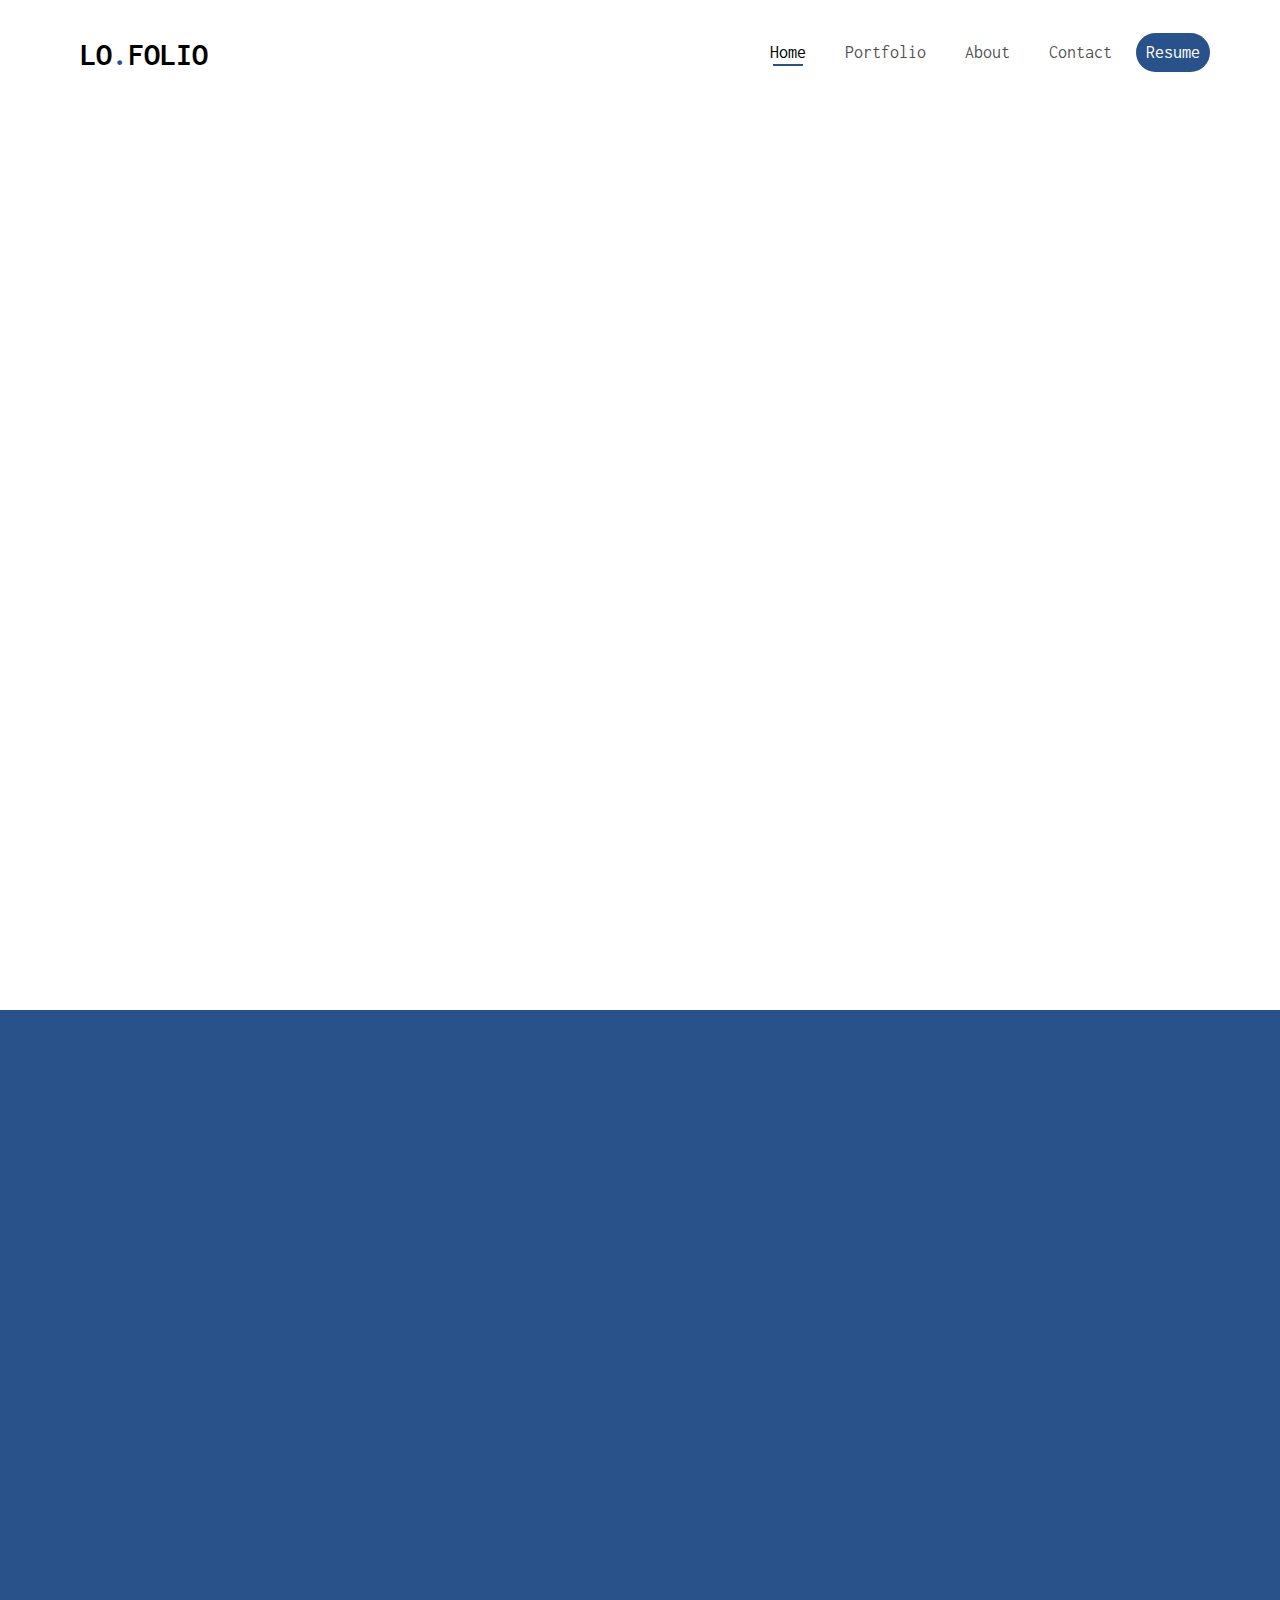
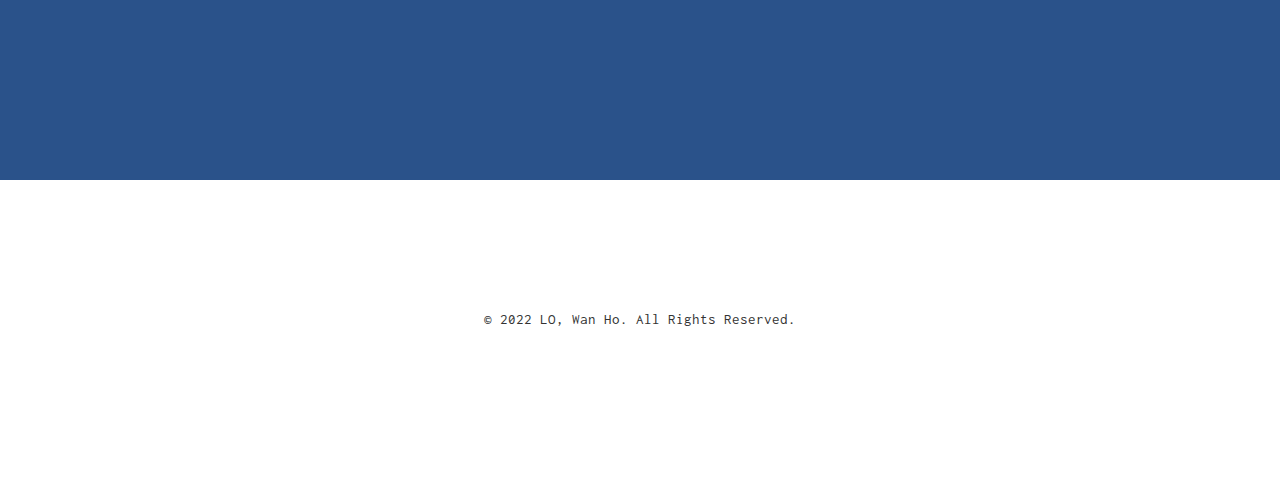
==== index.html @ 363598f2 "Update" ====
<!DOCTYPE HTML>
<html>
	<head>
	<meta charset="utf-8">
	<meta http-equiv="X-UA-Compatible" content="IE=edge">
	<title>LO. FOLIO &mdash; Home</title>
	<meta name="viewport" content="width=device-width, initial-scale=1">

	<!-- <link href="https://fonts.googleapis.com/css?family=Work+Sans:300,400,500,700,800" rel="stylesheet">	 -->
	<link href="https://fonts.googleapis.com/css?family=Inconsolata:400,700" rel="stylesheet">
	
	<!-- Animate.css -->
	<link rel="stylesheet" href="css/animate.css">
	<!-- Icomoon Icon Fonts-->
	<link rel="stylesheet" href="css/icomoon.css">
	<!-- Bootstrap  -->
	<link rel="stylesheet" href="css/bootstrap.css">
	<!-- Flexslider  -->
	<link rel="stylesheet" href="css/flexslider.css">
	<!-- Theme style  -->
	<link rel="stylesheet" href="css/style.css">

	<!-- Modernizr JS -->
	<script src="js/modernizr-2.6.2.min.js"></script>
	<!-- FOR IE9 below -->
	<!--[if lt IE 9]>
	<script src="js/respond.min.js"></script>
	<![endif]-->

	</head>
	<body>
		
	<div class="fh5co-loader"></div>
	
	<div id="page">

<!-- Navbar -->
	<nav class="fh5co-nav" role="navigation">
		<div class="top-menu">
			<div class="container">
				<div class="row">
					<div class="col-xs-2">
						<div id="fh5co-logo"><a href="./">LO<span>.</span>folio</a></div>
					</div>
					<div class="col-xs-10 text-right menu-1">
						<ul>
							<li class="active"><a href="/">Home</a></li>
							<li><a href="portfolio.html">Portfolio</a></li>
							<li><a href="about.html">About</a></li>
							<li><a href="contact.html">Contact</a></li>
							<li class="btn-cta"><a href="https://www.dropbox.com/s/fp67lj8xfmjp7ca/LO%2CWanHo_CV.pdf?raw=1" target="_blank"><span>Resume</span></a></li>
						</ul>
					</div>
				</div>
				
			</div>
		</div>
	</nav>
<!-- Navbar -->

<!-- Introduction -->
	<header id="fh5co-header" class="fh5co-cover js-fullheight" role="banner">
		<div class="overlay"></div>
		<div class="container">
			<div class="row">
				<div class="col-md-auto text-center">
					<div class="display-t js-fullheight">
						<div class="display-tc js-fullheight animate-box" data-animate-effect="fadeIn" style="padding-bottom: 80px;">
							<h1>LO, Wan Ho Howard</h1>
							<!-- <h1>Creativity Is A Wild Mind &amp; A Disciplined Eye</h1> -->
							<h2>Junior Multimedia Designer</h2>
							<p><a class="btn btn-primary btn-lg btn-demo" href="https://www.dropbox.com/s/fp67lj8xfmjp7ca/LO%2CWanHo_CV.pdf?raw=1" target="_blank">Resume</a> <a class="btn btn-primary btn-lg btn-learn" href="portfolio.html">Portfolio</a></p>
						</div>
					</div>
				</div>
			</div>
		</div>
	</header>
<!-- Introduction -->

<!-- Pick Up work -->
	<div id="fh5co-slider">
		<div class="container">
			<div class="row">
				<div class="col-md-6 animate-box">
					<div class="heading">
						<h2>My Latest Works in<br>Spine2D/Unity2D/Photoshop</h2>
						<p>It's interesting to learn new skills and apply to my works.</p>
					</div>
				</div>
				<div class="col-md-6 col-md-push-1 animate-box">
					<aside id="fh5co-hero">
					<div class="flexslider">
						<ul class="slides">
						<li style="background-image: url(./src/img/img_bg1.jpg);">
							<div class="overlay-gradient"></div>
							<div class="container-fluid">
								<div class="row">
									<div class="col-md-12 col-md-offset-0 col-md-pull-10 slider-text slider-text-bg">
										<div class="slider-text-inner">
											<div class="desc">
													<h2>SD Character Animation & VFX</h2>
													<p>I have created serval special attack movements with vfx for different characters in a smartphone game, the Super Mobile Girls. Every animations were designed based on their character settings and weapons.</p>
											</div>
										</div>
									</div>
								</div>
							</div>
						</li>
						<li style="background-image: url(./src/img/img_bg2.jpg);">
							<div class="overlay-gradient"></div>
							<div class="container-fluid">
								<div class="row">
									<div class="col-md-12 col-md-offset-0 col-md-pull-10 slider-text slider-text-bg">
										<div class="slider-text-inner">
											<div class="desc">
													<h2>Unity 2D game</h2>
													<p>This is an smartphone game aim to promote reptiles to children. It has different features including Shop, Learning Centre, Breeding Room, etc. Its main contents are interacting with raptiles, collecting the major groups of reptils, and learning different reptiles trivia.</p>
											</div>
										</div>
									</div>
								</div>
							</div>
						</li>	   	
						</ul>
					</div>
				</aside>
				</div>
			</div>
		</div>
	</div>
<!-- Pick Up work -->

<!-- Recent works -->
	<div id="fh5co-blog">
		<div class="container">
			<div class="row animate-box">
				<div class="col-md-8 col-md-offset-2 text-center fh5co-heading">
					<h2>Recent Works</h2>
					<!-- <p>The projects I have worked on.</p> -->
				</div>
			</div>
			<div class="row">
				<div class="col-md-4">
					<div class="fh5co-blog animate-box">
						<a class="blog-bg" style="background-image: url(./src/works/22_01_VFX/vfx_icon.jpg);"></a>
						<div class="blog-text">
							<span>スーパーモビルガールズ</span>
							<h3><a>Super Mobile Girls</a></h3>
						</div> 
					</div>
				</div>
				<div class="col-md-4">
					<div class="fh5co-blog animate-box">
						<a href="#" class="blog-bg" style="background-image: url(./src/works/21_01_IdleReptiles/reptiles_icon.jpg);"></a>
						<div class="blog-text">
							<span>放置爬爬</span>
							<h3><a href="#">Idle Reptiles</a></h3>
						</div> 
					</div>
				</div>

			</div>
		</div>
	</div>
<!-- Recent work -->

<!-- Contact -->
	<div id="fh5co-started">
		<div class="overlay"></div>
		<div class="container">
			<div class="row animate-box">
				<div class="col-md-8 col-md-offset-2 text-center fh5co-heading">
					<h2>Open for Jobs</h2>
					<p>Hello, I am available for freelance jobs.<br/>Spine2D animation, Grapgic design, UI design, etc.</p>
					<p>If you have any questions please feel free to contact me.</p>
					<p><a href="/contact.html" class="btn btn-default btn-lg">Contact Me</a></p>
				</div>
			</div>
		</div>
	</div>
<!-- Contact -->

<!-- Footer -->
	<footer id="fh5co-footer" role="contentinfo">
		<div class="container">
			<div class="row copyright">
				<div class="col-md-12 text-center">
					<p>
						<small class="block">&copy; 2022 LO, Wan Ho. All Rights Reserved.</small> 
					</p>
					<!-- <p>
						<ul class="fh5co-social-icons">
							<li><a href="#"><i class="icon-twitter"></i></a></li>
							<li><a href="#"><i class="icon-facebook"></i></a></li>
							<li><a href="#"><i class="icon-linkedin"></i></a></li>
							<li><a href="#"><i class="icon-dribbble"></i></a></li>
						</ul>
					</p> -->
				</div>
			</div>

		</div>
	</footer>
<!-- Footer -->
	</div>

	<div class="gototop js-top">
		<a href="#" class="js-gotop"><i class="icon-arrow-up22"></i></a>
	</div>
	
	<!-- jQuery -->
	<script src="js/jquery.min.js"></script>
	<!-- jQuery Easing -->
	<script src="js/jquery.easing.1.3.js"></script>
	<!-- Bootstrap -->
	<script src="js/bootstrap.min.js"></script>
	<!-- Waypoints -->
	<script src="js/jquery.waypoints.min.js"></script>
	<!-- Flexslider -->
	<script src="js/jquery.flexslider-min.js"></script>
	<!-- Main -->
	<script src="js/main.js"></script>

	</body>
</html>
---- css/icomoon.css ----
@font-face {
    font-family: 'icomoon';
    src:    url('fonts/icomoon.eot?1oniuf');
    src:    url('fonts/icomoon.eot?1oniuf#iefix') format('embedded-opentype'),
        url('fonts/icomoon.ttf?1oniuf') format('truetype'),
        url('fonts/icomoon.woff?1oniuf') format('woff'),
        url('fonts/icomoon.svg?1oniuf#icomoon') format('svg');
    font-weight: normal;
    font-style: normal;
}

[class^="icon-"], [class*=" icon-"] {
    /* use !important to prevent issues with browser extensions that change fonts */
    font-family: 'icomoon' !important;
    speak: none;
    font-style: normal;
    font-weight: normal;
    font-variant: normal;
    text-transform: none;
    line-height: 1;

    /* Better Font Rendering =========== */
    -webkit-font-smoothing: antialiased;
    -moz-osx-font-smoothing: grayscale;
}

.icon-mobile:before {
    content: "\e000";
}
.icon-laptop:before {
    content: "\e001";
}
.icon-desktop:before {
    content: "\e002";
}
.icon-tablet:before {
    content: "\e003";
}
.icon-phone:before {
    content: "\e004";
}
.icon-document:before {
    content: "\e005";
}
.icon-documents:before {
    content: "\e006";
}
.icon-search:before {
    content: "\e007";
}
.icon-clipboard:before {
    content: "\e008";
}
.icon-newspaper:before {
    content: "\e009";
}
.icon-notebook:before {
    content: "\e00a";
}
.icon-book-open:before {
    content: "\e00b";
}
.icon-browser:before {
    content: "\e00c";
}
.icon-calendar:before {
    content: "\e00d";
}
.icon-presentation:before {
    content: "\e00e";
}
.icon-picture:before {
    content: "\e00f";
}
.icon-pictures:before {
    content: "\e010";
}
.icon-video:before {
    content: "\e011";
}
.icon-camera:before {
    content: "\e012";
}
.icon-printer:before {
    content: "\e013";
}
.icon-toolbox:before {
    content: "\e014";
}
.icon-briefcase:before {
    content: "\e015";
}
.icon-wallet:before {
    content: "\e016";
}
.icon-gift:before {
    content: "\e017";
}
.icon-bargraph:before {
    content: "\e018";
}
.icon-grid:before {
    content: "\e019";
}
.icon-expand:before {
    content: "\e01a";
}
.icon-focus:before {
    content: "\e01b";
}
.icon-edit:before {
    content: "\e01c";
}
.icon-adjustments:before {
    content: "\e01d";
}
.icon-ribbon:before {
    content: "\e01e";
}
.icon-hourglass:before {
    content: "\e01f";
}
.icon-lock:before {
    content: "\e020";
}
.icon-megaphone:before {
    content: "\e021";
}
.icon-shield:before {
    content: "\e022";
}
.icon-trophy:before {
    content: "\e023";
}
.icon-flag:before {
    content: "\e024";
}
.icon-map:before {
    content: "\e025";
}
.icon-puzzle:before {
    content: "\e026";
}
.icon-basket:before {
    content: "\e027";
}
.icon-envelope:before {
    content: "\e028";
}
.icon-streetsign:before {
    content: "\e029";
}
.icon-telescope:before {
    content: "\e02a";
}
.icon-gears:before {
    content: "\e02b";
}
.icon-key:before {
    content: "\e02c";
}
.icon-paperclip:before {
    content: "\e02d";
}
.icon-attachment:before {
    content: "\e02e";
}
.icon-pricetags:before {
    content: "\e02f";
}
.icon-lightbulb:before {
    content: "\e030";
}
.icon-layers:before {
    content: "\e031";
}
.icon-pencil:before {
    content: "\e032";
}
.icon-tools:before {
    content: "\e033";
}
.icon-tools-2:before {
    content: "\e034";
}
.icon-scissors:before {
    content: "\e035";
}
.icon-paintbrush:before {
    content: "\e036";
}
.icon-magnifying-glass:before {
    content: "\e037";
}
.icon-circle-compass:before {
    content: "\e038";
}
.icon-linegraph:before {
    content: "\e039";
}
.icon-mic:before {
    content: "\e03a";
}
.icon-strategy:before {
    content: "\e03b";
}
.icon-beaker:before {
    content: "\e03c";
}
.icon-caution:before {
    content: "\e03d";
}
.icon-recycle:before {
    content: "\e03e";
}
.icon-anchor:before {
    content: "\e03f";
}
.icon-profile-male:before {
    content: "\e040";
}
.icon-profile-female:before {
    content: "\e041";
}
.icon-bike:before {
    content: "\e042";
}
.icon-wine:before {
    content: "\e043";
}
.icon-hotairballoon:before {
    content: "\e044";
}
.icon-globe:before {
    content: "\e045";
}
.icon-genius:before {
    content: "\e046";
}
.icon-map-pin:before {
    content: "\e047";
}
.icon-dial:before {
    content: "\e048";
}
.icon-chat:before {
    content: "\e049";
}
.icon-heart:before {
    content: "\e04a";
}
.icon-cloud:before {
    content: "\e04b";
}
.icon-upload:before {
    content: "\e04c";
}
.icon-download:before {
    content: "\e04d";
}
.icon-target:before {
    content: "\e04e";
}
.icon-hazardous:before {
    content: "\e04f";
}
.icon-piechart:before {
    content: "\e050";
}
.icon-speedometer:before {
    content: "\e051";
}
.icon-global:before {
    content: "\e052";
}
.icon-compass:before {
    content: "\e053";
}
.icon-lifesaver:before {
    content: "\e054";
}
.icon-clock:before {
    content: "\e055";
}
.icon-aperture:before {
    content: "\e056";
}
.icon-quote:before {
    content: "\e057";
}
.icon-scope:before {
    content: "\e058";
}
.icon-alarmclock:before {
    content: "\e059";
}
.icon-refresh:before {
    content: "\e05a";
}
.icon-happy:before {
    content: "\e05b";
}
.icon-sad:before {
    content: "\e05c";
}
.icon-facebook:before {
    content: "\e05d";
}
.icon-twitter:before {
    content: "\e05e";
}
.icon-googleplus:before {
    content: "\e05f";
}
.icon-rss:before {
    content: "\e060";
}
.icon-tumblr:before {
    content: "\e061";
}
.icon-linkedin:before {
    content: "\e062";
}
.icon-dribbble:before {
    content: "\e063";
}
.icon-box2:before {
    content: "\ea82";
}
.icon-write:before {
    content: "\ea83";
}
.icon-clock2:before {
    content: "\ea84";
}
.icon-reply2:before {
    content: "\ea85";
}
.icon-reply-all2:before {
    content: "\ea86";
}
.icon-forward2:before {
    content: "\ea87";
}
.icon-flag2:before {
    content: "\ea88";
}
.icon-search2:before {
    content: "\ea89";
}
.icon-trash2:before {
    content: "\ea8a";
}
.icon-envelope2:before {
    content: "\ea8b";
}
.icon-bubble:before {
    content: "\ea8c";
}
.icon-bubbles:before {
    content: "\ea8d";
}
.icon-user2:before {
    content: "\ea8e";
}
.icon-users2:before {
    content: "\ea8f";
}
.icon-cloud2:before {
    content: "\ea90";
}
.icon-download2:before {
    content: "\ea91";
}
.icon-upload2:before {
    content: "\ea92";
}
.icon-rain:before {
    content: "\ea93";
}
.icon-sun:before {
    content: "\ea94";
}
.icon-moon2:before {
    content: "\ea95";
}
.icon-bell2:before {
    content: "\ea96";
}
.icon-folder2:before {
    content: "\ea97";
}
.icon-pin2:before {
    content: "\ea98";
}
.icon-sound2:before {
    content: "\ea99";
}
.icon-microphone:before {
    content: "\ea9a";
}
.icon-camera2:before {
    content: "\ea9b";
}
.icon-image2:before {
    content: "\ea9c";
}
.icon-cog2:before {
    content: "\ea9d";
}
.icon-calendar2:before {
    content: "\ea9e";
}
.icon-book2:before {
    content: "\ea9f";
}
.icon-map-marker:before {
    content: "\eaa0";
}
.icon-store:before {
    content: "\eaa1";
}
.icon-support:before {
    content: "\eaa2";
}
.icon-tag2:before {
    content: "\eaa3";
}
.icon-heart2:before {
    content: "\eaa4";
}
.icon-video-camera:before {
    content: "\eaa5";
}
.icon-trophy2:before {
    content: "\eaa6";
}
.icon-cart:before {
    content: "\eaa7";
}
.icon-eye2:before {
    content: "\eaa8";
}
.icon-cancel:before {
    content: "\eaa9";
}
.icon-chart:before {
    content: "\eaaa";
}
.icon-target2:before {
    content: "\eaab";
}
.icon-printer2:before {
    content: "\eaac";
}
.icon-location2:before {
    content: "\eaad";
}
.icon-bookmark2:before {
    content: "\eaae";
}
.icon-monitor:before {
    content: "\eaaf";
}
.icon-cross2:before {
    content: "\eab0";
}
.icon-plus2:before {
    content: "\eab1";
}
.icon-left:before {
    content: "\eab2";
}
.icon-up:before {
    content: "\eab3";
}
.icon-browser2:before {
    content: "\eab4";
}
.icon-windows:before {
    content: "\eab5";
}
.icon-switch2:before {
    content: "\eab6";
}
.icon-dashboard:before {
    content: "\eab7";
}
.icon-play:before {
    content: "\eab8";
}
.icon-fast-forward:before {
    content: "\eab9";
}
.icon-next:before {
    content: "\eaba";
}
.icon-refresh2:before {
    content: "\eabb";
}
.icon-film:before {
    content: "\eabc";
}
.icon-home2:before {
    content: "\eabd";
}
.icon-add-to-list:before {
    content: "\e901";
}
.icon-classic-computer:before {
    content: "\e902";
}
.icon-controller-fast-backward:before {
    content: "\e903";
}
.icon-creative-commons-attribution:before {
    content: "\e904";
}
.icon-creative-commons-noderivs:before {
    content: "\e905";
}
.icon-creative-commons-noncommercial-eu:before {
    content: "\e906";
}
.icon-creative-commons-noncommercial-us:before {
    content: "\e907";
}
.icon-creative-commons-public-domain:before {
    content: "\e908";
}
.icon-creative-commons-remix:before {
    content: "\e909";
}
.icon-creative-commons-share:before {
    content: "\e90a";
}
.icon-creative-commons-sharealike:before {
    content: "\e90b";
}
.icon-creative-commons:before {
    content: "\e90c";
}
.icon-document-landscape:before {
    content: "\e90d";
}
.icon-remove-user:before {
    content: "\e90e";
}
.icon-warning:before {
    content: "\e90f";
}
.icon-arrow-bold-down:before {
    content: "\e910";
}
.icon-arrow-bold-left:before {
    content: "\e911";
}
.icon-arrow-bold-right:before {
    content: "\e912";
}
.icon-arrow-bold-up:before {
    content: "\e913";
}
.icon-arrow-down:before {
    content: "\e914";
}
.icon-arrow-left:before {
    content: "\e915";
}
.icon-arrow-long-down:before {
    content: "\e916";
}
.icon-arrow-long-left:before {
    content: "\e917";
}
.icon-arrow-long-right:before {
    content: "\e918";
}
.icon-arrow-long-up:before {
    content: "\e919";
}
.icon-arrow-right:before {
    content: "\e91a";
}
.icon-arrow-up:before {
    content: "\e91b";
}
.icon-arrow-with-circle-down:before {
    content: "\e91c";
}
.icon-arrow-with-circle-left:before {
    content: "\e91d";
}
.icon-arrow-with-circle-right:before {
    content: "\e91e";
}
.icon-arrow-with-circle-up:before {
    content: "\e91f";
}
.icon-bookmark:before {
    content: "\e920";
}
.icon-bookmarks:before {
    content: "\e921";
}
.icon-chevron-down:before {
    content: "\e922";
}
.icon-chevron-left:before {
    content: "\e923";
}
.icon-chevron-right:before {
    content: "\e924";
}
.icon-chevron-small-down:before {
    content: "\e925";
}
.icon-chevron-small-left:before {
    content: "\e926";
}
.icon-chevron-small-right:before {
    content: "\e927";
}
.icon-chevron-small-up:before {
    content: "\e928";
}
.icon-chevron-thin-down:before {
    content: "\e929";
}
.icon-chevron-thin-left:before {
    content: "\e92a";
}
.icon-chevron-thin-right:before {
    content: "\e92b";
}
.icon-chevron-thin-up:before {
    content: "\e92c";
}
.icon-chevron-up:before {
    content: "\e92d";
}
.icon-chevron-with-circle-down:before {
    content: "\e92e";
}
.icon-chevron-with-circle-left:before {
    content: "\e92f";
}
.icon-chevron-with-circle-right:before {
    content: "\e930";
}
.icon-chevron-with-circle-up:before {
    content: "\e931";
}
.icon-cloud3:before {
    content: "\e932";
}
.icon-controller-fast-forward:before {
    content: "\e933";
}
.icon-controller-jump-to-start:before {
    content: "\e934";
}
.icon-controller-next:before {
    content: "\e935";
}
.icon-controller-paus:before {
    content: "\e936";
}
.icon-controller-play:before {
    content: "\e937";
}
.icon-controller-record:before {
    content: "\e938";
}
.icon-controller-stop:before {
    content: "\e939";
}
.icon-controller-volume:before {
    content: "\e93a";
}
.icon-dot-single:before {
    content: "\e93b";
}
.icon-dots-three-horizontal:before {
    content: "\e93c";
}
.icon-dots-three-vertical:before {
    content: "\e93d";
}
.icon-dots-two-horizontal:before {
    content: "\e93e";
}
.icon-dots-two-vertical:before {
    content: "\e93f";
}
.icon-download3:before {
    content: "\e940";
}
.icon-emoji-flirt:before {
    content: "\e941";
}
.icon-flow-branch:before {
    content: "\e942";
}
.icon-flow-cascade:before {
    content: "\e943";
}
.icon-flow-line:before {
    content: "\e944";
}
.icon-flow-parallel:before {
    content: "\e945";
}
.icon-flow-tree:before {
    content: "\e946";
}
.icon-install:before {
    content: "\e947";
}
.icon-layers2:before {
    content: "\e948";
}
.icon-open-book:before {
    content: "\e949";
}
.icon-resize-100:before {
    content: "\e94a";
}
.icon-resize-full-screen:before {
    content: "\e94b";
}
.icon-save:before {
    content: "\e94c";
}
.icon-select-arrows:before {
    content: "\e94d";
}
.icon-sound-mute:before {
    content: "\e94e";
}
.icon-sound:before {
    content: "\e94f";
}
.icon-trash:before {
    content: "\e950";
}
.icon-triangle-down:before {
    content: "\e951";
}
.icon-triangle-left:before {
    content: "\e952";
}
.icon-triangle-right:before {
    content: "\e953";
}
.icon-triangle-up:before {
    content: "\e954";
}
.icon-uninstall:before {
    content: "\e955";
}
.icon-upload-to-cloud:before {
    content: "\e956";
}
.icon-upload3:before {
    content: "\e957";
}
.icon-add-user:before {
    content: "\e958";
}
.icon-address:before {
    content: "\e959";
}
.icon-adjust:before {
    content: "\e95a";
}
.icon-air:before {
    content: "\e95b";
}
.icon-aircraft-landing:before {
    content: "\e95c";
}
.icon-aircraft-take-off:before {
    content: "\e95d";
}
.icon-aircraft:before {
    content: "\e95e";
}
.icon-align-bottom:before {
    content: "\e95f";
}
.icon-align-horizontal-middle:before {
    content: "\e960";
}
.icon-align-left:before {
    content: "\e961";
}
.icon-align-right:before {
    content: "\e962";
}
.icon-align-top:before {
    content: "\e963";
}
.icon-align-vertical-middle:before {
    content: "\e964";
}
.icon-archive:before {
    content: "\e965";
}
.icon-area-graph:before {
    content: "\e966";
}
.icon-attachment2:before {
    content: "\e967";
}
.icon-awareness-ribbon:before {
    content: "\e968";
}
.icon-back-in-time:before {
    content: "\e969";
}
.icon-back:before {
    content: "\e96a";
}
.icon-bar-graph:before {
    content: "\e96b";
}
.icon-battery:before {
    content: "\e96c";
}
.icon-beamed-note:before {
    content: "\e96d";
}
.icon-bell:before {
    content: "\e96e";
}
.icon-blackboard:before {
    content: "\e96f";
}
.icon-block:before {
    content: "\e970";
}
.icon-book:before {
    content: "\e971";
}
.icon-bowl:before {
    content: "\e972";
}
.icon-box:before {
    content: "\e973";
}
.icon-briefcase2:before {
    content: "\e974";
}
.icon-browser3:before {
    content: "\e975";
}
.icon-brush:before {
    content: "\e976";
}
.icon-bucket:before {
    content: "\e977";
}
.icon-cake:before {
    content: "\e978";
}
.icon-calculator:before {
    content: "\e979";
}
.icon-calendar3:before {
    content: "\e97a";
}
.icon-camera3:before {
    content: "\e97b";
}
.icon-ccw:before {
    content: "\e97c";
}
.icon-chat2:before {
    content: "\e97d";
}
.icon-check:before {
    content: "\e97e";
}
.icon-circle-with-cross:before {
    content: "\e97f";
}
.icon-circle-with-minus:before {
    content: "\e980";
}
.icon-circle-with-plus:before {
    content: "\e981";
}
.icon-circle:before {
    content: "\e982";
}
.icon-circular-graph:before {
    content: "\e983";
}
.icon-clapperboard:before {
    content: "\e984";
}
.icon-clipboard2:before {
    content: "\e985";
}
.icon-clock3:before {
    content: "\e986";
}
.icon-code:before {
    content: "\e987";
}
.icon-cog:before {
    content: "\e988";
}
.icon-colours:before {
    content: "\e989";
}
.icon-compass2:before {
    content: "\e98a";
}
.icon-copy:before {
    content: "\e98b";
}
.icon-credit-card:before {
    content: "\e98c";
}
.icon-credit:before {
    content: "\e98d";
}
.icon-cross:before {
    content: "\e98e";
}
.icon-cup:before {
    content: "\e98f";
}
.icon-cw:before {
    content: "\e990";
}
.icon-cycle:before {
    content: "\e991";
}
.icon-database:before {
    content: "\e992";
}
.icon-dial-pad:before {
    content: "\e993";
}
.icon-direction:before {
    content: "\e994";
}
.icon-document2:before {
    content: "\e995";
}
.icon-documents2:before {
    content: "\e996";
}
.icon-drink:before {
    content: "\e997";
}
.icon-drive:before {
    content: "\e998";
}
.icon-drop:before {
    content: "\e999";
}
.icon-edit2:before {
    content: "\e99a";
}
.icon-email:before {
    content: "\e99b";
}
.icon-emoji-happy:before {
    content: "\e99c";
}
.icon-emoji-neutral:before {
    content: "\e99d";
}
.icon-emoji-sad:before {
    content: "\e99e";
}
.icon-erase:before {
    content: "\e99f";
}
.icon-eraser:before {
    content: "\e9a0";
}
.icon-export:before {
    content: "\e9a1";
}
.icon-eye:before {
    content: "\e9a2";
}
.icon-feather:before {
    content: "\e9a3";
}
.icon-flag3:before {
    content: "\e9a4";
}
.icon-flash:before {
    content: "\e9a5";
}
.icon-flashlight:before {
    content: "\e9a6";
}
.icon-flat-brush:before {
    content: "\e9a7";
}
.icon-folder-images:before {
    content: "\e9a8";
}
.icon-folder-music:before {
    content: "\e9a9";
}
.icon-folder-video:before {
    content: "\e9aa";
}
.icon-folder:before {
    content: "\e9ab";
}
.icon-forward:before {
    content: "\e9ac";
}
.icon-funnel:before {
    content: "\e9ad";
}
.icon-game-controller:before {
    content: "\e9ae";
}
.icon-gauge:before {
    content: "\e9af";
}
.icon-globe2:before {
    content: "\e9b0";
}
.icon-graduation-cap:before {
    content: "\e9b1";
}
.icon-grid2:before {
    content: "\e9b2";
}
.icon-hair-cross:before {
    content: "\e9b3";
}
.icon-hand:before {
    content: "\e9b4";
}
.icon-heart-outlined:before {
    content: "\e9b5";
}
.icon-heart3:before {
    content: "\e9b6";
}
.icon-help-with-circle:before {
    content: "\e9b7";
}
.icon-help:before {
    content: "\e9b8";
}
.icon-home:before {
    content: "\e9b9";
}
.icon-hour-glass:before {
    content: "\e9ba";
}
.icon-image-inverted:before {
    content: "\e9bb";
}
.icon-image:before {
    content: "\e9bc";
}
.icon-images:before {
    content: "\e9bd";
}
.icon-inbox:before {
    content: "\e9be";
}
.icon-infinity:before {
    content: "\e9bf";
}
.icon-info-with-circle:before {
    content: "\e9c0";
}
.icon-info:before {
    content: "\e9c1";
}
.icon-key2:before {
    content: "\e9c2";
}
.icon-keyboard:before {
    content: "\e9c3";
}
.icon-lab-flask:before {
    content: "\e9c4";
}
.icon-landline:before {
    content: "\e9c5";
}
.icon-language:before {
    content: "\e9c6";
}
.icon-laptop2:before {
    content: "\e9c7";
}
.icon-leaf:before {
    content: "\e9c8";
}
.icon-level-down:before {
    content: "\e9c9";
}
.icon-level-up:before {
    content: "\e9ca";
}
.icon-lifebuoy:before {
    content: "\e9cb";
}
.icon-light-bulb:before {
    content: "\e9cc";
}
.icon-light-down:before {
    content: "\e9cd";
}
.icon-light-up:before {
    content: "\e9ce";
}
.icon-line-graph:before {
    content: "\e9cf";
}
.icon-link:before {
    content: "\e9d0";
}
.icon-list:before {
    content: "\e9d1";
}
.icon-location-pin:before {
    content: "\e9d2";
}
.icon-location:before {
    content: "\e9d3";
}
.icon-lock-open:before {
    content: "\e9d4";
}
.icon-lock2:before {
    content: "\e9d5";
}
.icon-log-out:before {
    content: "\e9d6";
}
.icon-login:before {
    content: "\e9d7";
}
.icon-loop:before {
    content: "\e9d8";
}
.icon-magnet:before {
    content: "\e9d9";
}
.icon-magnifying-glass2:before {
    content: "\e9da";
}
.icon-mail:before {
    content: "\e9db";
}
.icon-man:before {
    content: "\e9dc";
}
.icon-map2:before {
    content: "\e9dd";
}
.icon-mask:before {
    content: "\e9de";
}
.icon-medal:before {
    content: "\e9df";
}
.icon-megaphone2:before {
    content: "\e9e0";
}
.icon-menu:before {
    content: "\e9e1";
}
.icon-message:before {
    content: "\e9e2";
}
.icon-mic2:before {
    content: "\e9e3";
}
.icon-minus:before {
    content: "\e9e4";
}
.icon-mobile2:before {
    content: "\e9e5";
}
.icon-modern-mic:before {
    content: "\e9e6";
}
.icon-moon:before {
    content: "\e9e7";
}
.icon-mouse:before {
    content: "\e9e8";
}
.icon-music:before {
    content: "\e9e9";
}
.icon-network:before {
    content: "\e9ea";
}
.icon-new-message:before {
    content: "\e9eb";
}
.icon-new:before {
    content: "\e9ec";
}
.icon-news:before {
    content: "\e9ed";
}
.icon-note:before {
    content: "\e9ee";
}
.icon-notification:before {
    content: "\e9ef";
}
.icon-old-mobile:before {
    content: "\e9f0";
}
.icon-old-phone:before {
    content: "\e9f1";
}
.icon-palette:before {
    content: "\e9f2";
}
.icon-paper-plane:before {
    content: "\e9f3";
}
.icon-pencil2:before {
    content: "\e9f4";
}
.icon-phone2:before {
    content: "\e9f5";
}
.icon-pie-chart:before {
    content: "\e9f6";
}
.icon-pin:before {
    content: "\e9f7";
}
.icon-plus:before {
    content: "\e9f8";
}
.icon-popup:before {
    content: "\e9f9";
}
.icon-power-plug:before {
    content: "\e9fa";
}
.icon-price-ribbon:before {
    content: "\e9fb";
}
.icon-price-tag:before {
    content: "\e9fc";
}
.icon-print:before {
    content: "\e9fd";
}
.icon-progress-empty:before {
    content: "\e9fe";
}
.icon-progress-full:before {
    content: "\e9ff";
}
.icon-progress-one:before {
    content: "\ea00";
}
.icon-progress-two:before {
    content: "\ea01";
}
.icon-publish:before {
    content: "\ea02";
}
.icon-quote2:before {
    content: "\ea03";
}
.icon-radio:before {
    content: "\ea04";
}
.icon-reply-all:before {
    content: "\ea05";
}
.icon-reply:before {
    content: "\ea06";
}
.icon-retweet:before {
    content: "\ea07";
}
.icon-rocket:before {
    content: "\ea08";
}
.icon-round-brush:before {
    content: "\ea09";
}
.icon-rss2:before {
    content: "\ea0a";
}
.icon-ruler:before {
    content: "\ea0b";
}
.icon-scissors2:before {
    content: "\ea0c";
}
.icon-share-alternitive:before {
    content: "\ea0d";
}
.icon-share:before {
    content: "\ea0e";
}
.icon-shareable:before {
    content: "\ea0f";
}
.icon-shield2:before {
    content: "\ea10";
}
.icon-shop:before {
    content: "\ea11";
}
.icon-shopping-bag:before {
    content: "\ea12";
}
.icon-shopping-basket:before {
    content: "\ea13";
}
.icon-shopping-cart:before {
    content: "\ea14";
}
.icon-shuffle:before {
    content: "\ea15";
}
.icon-signal:before {
    content: "\ea16";
}
.icon-sound-mix:before {
    content: "\ea17";
}
.icon-sports-club:before {
    content: "\ea18";
}
.icon-spreadsheet:before {
    content: "\ea19";
}
.icon-squared-cross:before {
    content: "\ea1a";
}
.icon-squared-minus:before {
    content: "\ea1b";
}
.icon-squared-plus:before {
    content: "\ea1c";
}
.icon-star-outlined:before {
    content: "\ea1d";
}
.icon-star:before {
    content: "\ea1e";
}
.icon-stopwatch:before {
    content: "\ea1f";
}
.icon-suitcase:before {
    content: "\ea20";
}
.icon-swap:before {
    content: "\ea21";
}
.icon-sweden:before {
    content: "\ea22";
}
.icon-switch:before {
    content: "\ea23";
}
.icon-tablet2:before {
    content: "\ea24";
}
.icon-tag:before {
    content: "\ea25";
}
.icon-text-document-inverted:before {
    content: "\ea26";
}
.icon-text-document:before {
    content: "\ea27";
}
.icon-text:before {
    content: "\ea28";
}
.icon-thermometer:before {
    content: "\ea29";
}
.icon-thumbs-down:before {
    content: "\ea2a";
}
.icon-thumbs-up:before {
    content: "\ea2b";
}
.icon-thunder-cloud:before {
    content: "\ea2c";
}
.icon-ticket:before {
    content: "\ea2d";
}
.icon-time-slot:before {
    content: "\ea2e";
}
.icon-tools2:before {
    content: "\ea2f";
}
.icon-traffic-cone:before {
    content: "\ea30";
}
.icon-tree:before {
    content: "\ea31";
}
.icon-trophy3:before {
    content: "\ea32";
}
.icon-tv:before {
    content: "\ea33";
}
.icon-typing:before {
    content: "\ea34";
}
.icon-unread:before {
    content: "\ea35";
}
.icon-untag:before {
    content: "\ea36";
}
.icon-user:before {
    content: "\ea37";
}
.icon-users:before {
    content: "\ea38";
}
.icon-v-card:before {
    content: "\ea39";
}
.icon-video2:before {
    content: "\ea3a";
}
.icon-vinyl:before {
    content: "\ea3b";
}
.icon-voicemail:before {
    content: "\ea3c";
}
.icon-wallet2:before {
    content: "\ea3d";
}
.icon-water:before {
    content: "\ea3e";
}
.icon-500px-with-circle:before {
    content: "\ea3f";
}
.icon-500px:before {
    content: "\ea40";
}
.icon-basecamp:before {
    content: "\ea41";
}
.icon-behance:before {
    content: "\ea42";
}
.icon-creative-cloud:before {
    content: "\ea43";
}
.icon-dropbox:before {
    content: "\ea44";
}
.icon-evernote:before {
    content: "\ea45";
}
.icon-flattr:before {
    content: "\ea46";
}
.icon-foursquare:before {
    content: "\ea47";
}
.icon-google-drive:before {
    content: "\ea48";
}
.icon-google-hangouts:before {
    content: "\ea49";
}
.icon-grooveshark:before {
    content: "\ea4a";
}
.icon-icloud:before {
    content: "\ea4b";
}
.icon-mixi:before {
    content: "\ea4c";
}
.icon-onedrive:before {
    content: "\ea4d";
}
.icon-paypal:before {
    content: "\ea4e";
}
.icon-picasa:before {
    content: "\ea4f";
}
.icon-qq:before {
    content: "\ea50";
}
.icon-rdio-with-circle:before {
    content: "\ea51";
}
.icon-renren:before {
    content: "\ea52";
}
.icon-scribd:before {
    content: "\ea53";
}
.icon-sina-weibo:before {
    content: "\ea54";
}
.icon-skype-with-circle:before {
    content: "\ea55";
}
.icon-skype:before {
    content: "\ea56";
}
.icon-slideshare:before {
    content: "\ea57";
}
.icon-smashing:before {
    content: "\ea58";
}
.icon-soundcloud:before {
    content: "\ea59";
}
.icon-spotify-with-circle:before {
    content: "\ea5a";
}
.icon-spotify:before {
    content: "\ea5b";
}
.icon-swarm:before {
    content: "\ea5c";
}
.icon-vine-with-circle:before {
    content: "\ea5d";
}
.icon-vine:before {
    content: "\ea5e";
}
.icon-vk-alternitive:before {
    content: "\ea5f";
}
.icon-vk-with-circle:before {
    content: "\ea60";
}
.icon-vk:before {
    content: "\ea61";
}
.icon-xing-with-circle:before {
    content: "\ea62";
}
.icon-xing:before {
    content: "\ea63";
}
.icon-yelp:before {
    content: "\ea64";
}
.icon-dribbble-with-circle:before {
    content: "\ea65";
}
.icon-dribbble2:before {
    content: "\ea66";
}
.icon-facebook-with-circle:before {
    content: "\ea67";
}
.icon-facebook2:before {
    content: "\ea68";
}
.icon-flickr-with-circle:before {
    content: "\ea69";
}
.icon-flickr:before {
    content: "\ea6a";
}
.icon-github-with-circle:before {
    content: "\ea6b";
}
.icon-github:before {
    content: "\ea6c";
}
.icon-google-with-circle:before {
    content: "\ea6d";
}
.icon-google:before {
    content: "\ea6e";
}
.icon-instagram-with-circle:before {
    content: "\ea6f";
}
.icon-instagram:before {
    content: "\ea70";
}
.icon-lastfm-with-circle:before {
    content: "\ea71";
}
.icon-lastfm:before {
    content: "\ea72";
}
.icon-linkedin-with-circle:before {
    content: "\ea73";
}
.icon-linkedin2:before {
    content: "\ea74";
}
.icon-pinterest-with-circle:before {
    content: "\ea75";
}
.icon-pinterest:before {
    content: "\ea76";
}
.icon-rdio:before {
    content: "\ea77";
}
.icon-stumbleupon-with-circle:before {
    content: "\ea78";
}
.icon-stumbleupon:before {
    content: "\ea79";
}
.icon-tumblr-with-circle:before {
    content: "\ea7a";
}
.icon-tumblr2:before {
    content: "\ea7b";
}
.icon-twitter-with-circle:before {
    content: "\ea7c";
}
.icon-twitter2:before {
    content: "\ea7d";
}
.icon-vimeo-with-circle:before {
    content: "\ea7e";
}
.icon-vimeo:before {
    content: "\ea7f";
}
.icon-youtube-with-circle:before {
    content: "\ea80";
}
.icon-youtube:before {
    content: "\ea81";
}
.icon-home3:before {
    content: "\eabe";
}
.icon-home22:before {
    content: "\eabf";
}
.icon-home32:before {
    content: "\eac0";
}
.icon-office:before {
    content: "\eac1";
}
.icon-newspaper2:before {
    content: "\eac2";
}
.icon-pencil3:before {
    content: "\eac3";
}
.icon-pencil22:before {
    content: "\eac4";
}
.icon-quill:before {
    content: "\eac5";
}
.icon-pen:before {
    content: "\eac6";
}
.icon-blog:before {
    content: "\eac7";
}
.icon-eyedropper:before {
    content: "\eac8";
}
.icon-droplet:before {
    content: "\eac9";
}
.icon-paint-format:before {
    content: "\eaca";
}
.icon-image3:before {
    content: "\eacb";
}
.icon-images2:before {
    content: "\eacc";
}
.icon-camera4:before {
    content: "\eacd";
}
.icon-headphones:before {
    content: "\eace";
}
.icon-music2:before {
    content: "\eacf";
}
.icon-play2:before {
    content: "\ead0";
}
.icon-film2:before {
    content: "\ead1";
}
.icon-video-camera2:before {
    content: "\ead2";
}
.icon-dice:before {
    content: "\ead3";
}
.icon-pacman:before {
    content: "\ead4";
}
.icon-spades:before {
    content: "\ead5";
}
.icon-clubs:before {
    content: "\ead6";
}
.icon-diamonds:before {
    content: "\ead7";
}
.icon-bullhorn:before {
    content: "\ead8";
}
.icon-connection:before {
    content: "\ead9";
}
.icon-podcast:before {
    content: "\eada";
}
.icon-feed:before {
    content: "\eadb";
}
.icon-mic3:before {
    content: "\eadc";
}
.icon-book3:before {
    content: "\eadd";
}
.icon-books:before {
    content: "\eade";
}
.icon-library:before {
    content: "\eadf";
}
.icon-file-text:before {
    content: "\eae0";
}
.icon-profile:before {
    content: "\eae1";
}
.icon-file-empty:before {
    content: "\eae2";
}
.icon-files-empty:before {
    content: "\eae3";
}
.icon-file-text2:before {
    content: "\eae4";
}
.icon-file-picture:before {
    content: "\eae5";
}
.icon-file-music:before {
    content: "\eae6";
}
.icon-file-play:before {
    content: "\eae7";
}
.icon-file-video:before {
    content: "\eae8";
}
.icon-file-zip:before {
    content: "\eae9";
}
.icon-copy2:before {
    content: "\eaea";
}
.icon-paste:before {
    content: "\eaeb";
}
.icon-stack:before {
    content: "\eaec";
}
.icon-folder3:before {
    content: "\eaed";
}
.icon-folder-open:before {
    content: "\eaee";
}
.icon-folder-plus:before {
    content: "\eaef";
}
.icon-folder-minus:before {
    content: "\eaf0";
}
.icon-folder-download:before {
    content: "\eaf1";
}
.icon-folder-upload:before {
    content: "\eaf2";
}
.icon-price-tag2:before {
    content: "\eaf3";
}
.icon-price-tags:before {
    content: "\eaf4";
}
.icon-barcode:before {
    content: "\eaf5";
}
.icon-qrcode:before {
    content: "\eaf6";
}
.icon-ticket2:before {
    content: "\eaf7";
}
.icon-cart2:before {
    content: "\eaf8";
}
.icon-coin-dollar:before {
    content: "\eaf9";
}
.icon-coin-euro:before {
    content: "\eafa";
}
.icon-coin-pound:before {
    content: "\eafb";
}
.icon-coin-yen:before {
    content: "\eafc";
}
.icon-credit-card2:before {
    content: "\eafd";
}
.icon-calculator2:before {
    content: "\eafe";
}
.icon-lifebuoy2:before {
    content: "\eaff";
}
.icon-phone3:before {
    content: "\eb00";
}
.icon-phone-hang-up:before {
    content: "\eb01";
}
.icon-address-book:before {
    content: "\eb02";
}
.icon-envelop:before {
    content: "\eb03";
}
.icon-pushpin:before {
    content: "\eb04";
}
.icon-location3:before {
    content: "\eb05";
}
.icon-location22:before {
    content: "\eb06";
}
.icon-compass3:before {
    content: "\eb07";
}
.icon-compass22:before {
    content: "\eb08";
}
.icon-map3:before {
    content: "\eb09";
}
.icon-map22:before {
    content: "\eb0a";
}
.icon-history:before {
    content: "\eb0b";
}
.icon-clock4:before {
    content: "\eb0c";
}
.icon-clock22:before {
    content: "\eb0d";
}
.icon-alarm:before {
    content: "\eb0e";
}
.icon-bell3:before {
    content: "\eb0f";
}
.icon-stopwatch2:before {
    content: "\eb10";
}
.icon-calendar4:before {
    content: "\eb11";
}
.icon-printer3:before {
    content: "\eb12";
}
.icon-keyboard2:before {
    content: "\eb13";
}
.icon-display:before {
    content: "\eb14";
}
.icon-laptop3:before {
    content: "\eb15";
}
.icon-mobile3:before {
    content: "\eb16";
}
.icon-mobile22:before {
    content: "\eb17";
}
.icon-tablet3:before {
    content: "\eb18";
}
.icon-tv2:before {
    content: "\eb19";
}
.icon-drawer:before {
    content: "\eb1a";
}
.icon-drawer2:before {
    content: "\eb1b";
}
.icon-box-add:before {
    content: "\eb1c";
}
.icon-box-remove:before {
    content: "\eb1d";
}
.icon-download4:before {
    content: "\eb1e";
}
.icon-upload4:before {
    content: "\eb1f";
}
.icon-floppy-disk:before {
    content: "\eb20";
}
.icon-drive2:before {
    content: "\eb21";
}
.icon-database2:before {
    content: "\eb22";
}
.icon-undo:before {
    content: "\eb23";
}
.icon-redo:before {
    content: "\eb24";
}
.icon-undo2:before {
    content: "\eb25";
}
.icon-redo2:before {
    content: "\eb26";
}
.icon-forward3:before {
    content: "\eb27";
}
.icon-reply3:before {
    content: "\eb28";
}
.icon-bubble2:before {
    content: "\eb29";
}
.icon-bubbles2:before {
    content: "\eb2a";
}
.icon-bubbles22:before {
    content: "\eb2b";
}
.icon-bubble22:before {
    content: "\eb2c";
}
.icon-bubbles3:before {
    content: "\eb2d";
}
.icon-bubbles4:before {
    content: "\eb2e";
}
.icon-user3:before {
    content: "\eb2f";
}
.icon-users3:before {
    content: "\eb30";
}
.icon-user-plus:before {
    content: "\eb31";
}
.icon-user-minus:before {
    content: "\eb32";
}
.icon-user-check:before {
    content: "\eb33";
}
.icon-user-tie:before {
    content: "\eb34";
}
.icon-quotes-left:before {
    content: "\eb35";
}
.icon-quotes-right:before {
    content: "\eb36";
}
.icon-hour-glass2:before {
    content: "\eb37";
}
.icon-spinner:before {
    content: "\eb38";
}
.icon-spinner2:before {
    content: "\eb39";
}
.icon-spinner3:before {
    content: "\eb3a";
}
.icon-spinner4:before {
    content: "\eb3b";
}
.icon-spinner5:before {
    content: "\eb3c";
}
.icon-spinner6:before {
    content: "\eb3d";
}
.icon-spinner7:before {
    content: "\eb3e";
}
.icon-spinner8:before {
    content: "\eb3f";
}
.icon-spinner9:before {
    content: "\eb40";
}
.icon-spinner10:before {
    content: "\eb41";
}
.icon-spinner11:before {
    content: "\eb42";
}
.icon-binoculars:before {
    content: "\eb43";
}
.icon-search3:before {
    content: "\eb44";
}
.icon-zoom-in:before {
    content: "\eb45";
}
.icon-zoom-out:before {
    content: "\eb46";
}
.icon-enlarge:before {
    content: "\eb47";
}
.icon-shrink:before {
    content: "\eb48";
}
.icon-enlarge2:before {
    content: "\eb49";
}
.icon-shrink2:before {
    content: "\eb4a";
}
.icon-key3:before {
    content: "\eb4b";
}
.icon-key22:before {
    content: "\eb4c";
}
.icon-lock3:before {
    content: "\eb4d";
}
.icon-unlocked:before {
    content: "\eb4e";
}
.icon-wrench:before {
    content: "\eb4f";
}
.icon-equalizer:before {
    content: "\eb50";
}
.icon-equalizer2:before {
    content: "\eb51";
}
.icon-cog3:before {
    content: "\eb52";
}
.icon-cogs:before {
    content: "\eb53";
}
.icon-hammer:before {
    content: "\eb54";
}
.icon-magic-wand:before {
    content: "\eb55";
}
.icon-aid-kit:before {
    content: "\eb56";
}
.icon-bug:before {
    content: "\eb57";
}
.icon-pie-chart2:before {
    content: "\eb58";
}
.icon-stats-dots:before {
    content: "\eb59";
}
.icon-stats-bars:before {
    content: "\eb5a";
}
.icon-stats-bars2:before {
    content: "\eb5b";
}
.icon-trophy4:before {
    content: "\eb5c";
}
.icon-gift2:before {
    content: "\eb5d";
}
.icon-glass:before {
    content: "\eb5e";
}
.icon-glass2:before {
    content: "\eb5f";
}
.icon-mug:before {
    content: "\eb60";
}
.icon-spoon-knife:before {
    content: "\eb61";
}
.icon-leaf2:before {
    content: "\eb62";
}
.icon-rocket2:before {
    content: "\eb63";
}
.icon-meter:before {
    content: "\eb64";
}
.icon-meter2:before {
    content: "\eb65";
}
.icon-hammer2:before {
    content: "\eb66";
}
.icon-fire:before {
    content: "\eb67";
}
.icon-lab:before {
    content: "\eb68";
}
.icon-magnet2:before {
    content: "\eb69";
}
.icon-bin:before {
    content: "\eb6a";
}
.icon-bin2:before {
    content: "\eb6b";
}
.icon-briefcase3:before {
    content: "\eb6c";
}
.icon-airplane:before {
    content: "\eb6d";
}
.icon-truck:before {
    content: "\eb6e";
}
.icon-road:before {
    content: "\eb6f";
}
.icon-accessibility:before {
    content: "\eb70";
}
.icon-target3:before {
    content: "\eb71";
}
.icon-shield3:before {
    content: "\eb72";
}
.icon-power:before {
    content: "\eb73";
}
.icon-switch3:before {
    content: "\eb74";
}
.icon-power-cord:before {
    content: "\eb75";
}
.icon-clipboard3:before {
    content: "\eb76";
}
.icon-list-numbered:before {
    content: "\eb77";
}
.icon-list2:before {
    content: "\eb78";
}
.icon-list22:before {
    content: "\eb79";
}
.icon-tree2:before {
    content: "\eb7a";
}
.icon-menu2:before {
    content: "\eb7b";
}
.icon-menu22:before {
    content: "\eb7c";
}
.icon-menu3:before {
    content: "\eb7d";
}
.icon-menu4:before {
    content: "\eb7e";
}
.icon-cloud4:before {
    content: "\eb7f";
}
.icon-cloud-download:before {
    content: "\eb80";
}
.icon-cloud-upload:before {
    content: "\eb81";
}
.icon-cloud-check:before {
    content: "\eb82";
}
.icon-download22:before {
    content: "\eb83";
}
.icon-upload22:before {
    content: "\eb84";
}
.icon-download32:before {
    content: "\eb85";
}
.icon-upload32:before {
    content: "\eb86";
}
.icon-sphere:before {
    content: "\eb87";
}
.icon-earth:before {
    content: "\eb88";
}
.icon-link2:before {
    content: "\eb89";
}
.icon-flag4:before {
    content: "\eb8a";
}
.icon-attachment3:before {
    content: "\eb8b";
}
.icon-eye3:before {
    content: "\eb8c";
}
.icon-eye-plus:before {
    content: "\eb8d";
}
.icon-eye-minus:before {
    content: "\eb8e";
}
.icon-eye-blocked:before {
    content: "\eb8f";
}
.icon-bookmark3:before {
    content: "\eb90";
}
.icon-bookmarks2:before {
    content: "\eb91";
}
.icon-sun2:before {
    content: "\eb92";
}
.icon-contrast:before {
    content: "\eb93";
}
.icon-brightness-contrast:before {
    content: "\eb94";
}
.icon-star-empty:before {
    content: "\eb95";
}
.icon-star-half:before {
    content: "\eb96";
}
.icon-star-full:before {
    content: "\eb97";
}
.icon-heart4:before {
    content: "\eb98";
}
.icon-heart-broken:before {
    content: "\eb99";
}
.icon-man2:before {
    content: "\eb9a";
}
.icon-woman:before {
    content: "\eb9b";
}
.icon-man-woman:before {
    content: "\eb9c";
}
.icon-happy2:before {
    content: "\eb9d";
}
.icon-happy22:before {
    content: "\eb9e";
}
.icon-smile:before {
    content: "\eb9f";
}
.icon-smile2:before {
    content: "\eba0";
}
.icon-tongue:before {
    content: "\eba1";
}
.icon-tongue2:before {
    content: "\eba2";
}
.icon-sad2:before {
    content: "\eba3";
}
.icon-sad22:before {
    content: "\eba4";
}
.icon-wink:before {
    content: "\eba5";
}
.icon-wink2:before {
    content: "\eba6";
}
.icon-grin:before {
    content: "\eba7";
}
.icon-grin2:before {
    content: "\eba8";
}
.icon-cool:before {
    content: "\eba9";
}
.icon-cool2:before {
    content: "\ebaa";
}
.icon-angry:before {
    content: "\ebab";
}
.icon-angry2:before {
    content: "\ebac";
}
.icon-evil:before {
    content: "\ebad";
}
.icon-evil2:before {
    content: "\ebae";
}
.icon-shocked:before {
    content: "\ebaf";
}
.icon-shocked2:before {
    content: "\ebb0";
}
.icon-baffled:before {
    content: "\ebb1";
}
.icon-baffled2:before {
    content: "\ebb2";
}
.icon-confused:before {
    content: "\ebb3";
}
.icon-confused2:before {
    content: "\ebb4";
}
.icon-neutral:before {
    content: "\ebb5";
}
.icon-neutral2:before {
    content: "\ebb6";
}
.icon-hipster:before {
    content: "\ebb7";
}
.icon-hipster2:before {
    content: "\ebb8";
}
.icon-wondering:before {
    content: "\ebb9";
}
.icon-wondering2:before {
    content: "\ebba";
}
.icon-sleepy:before {
    content: "\ebbb";
}
.icon-sleepy2:before {
    content: "\ebbc";
}
.icon-frustrated:before {
    content: "\ebbd";
}
.icon-frustrated2:before {
    content: "\ebbe";
}
.icon-crying:before {
    content: "\ebbf";
}
.icon-crying2:before {
    content: "\ebc0";
}
.icon-point-up:before {
    content: "\ebc1";
}
.icon-point-right:before {
    content: "\ebc2";
}
.icon-point-down:before {
    content: "\ebc3";
}
.icon-point-left:before {
    content: "\ebc4";
}
.icon-warning2:before {
    content: "\ebc5";
}
.icon-notification2:before {
    content: "\ebc6";
}
.icon-question:before {
    content: "\ebc7";
}
.icon-plus3:before {
    content: "\ebc8";
}
.icon-minus2:before {
    content: "\ebc9";
}
.icon-info2:before {
    content: "\ebca";
}
.icon-cancel-circle:before {
    content: "\ebcb";
}
.icon-blocked:before {
    content: "\ebcc";
}
.icon-cross3:before {
    content: "\ebcd";
}
.icon-checkmark:before {
    content: "\ebce";
}
.icon-checkmark2:before {
    content: "\ebcf";
}
.icon-spell-check:before {
    content: "\ebd0";
}
.icon-enter:before {
    content: "\ebd1";
}
.icon-exit:before {
    content: "\ebd2";
}
.icon-play22:before {
    content: "\ebd3";
}
.icon-pause:before {
    content: "\ebd4";
}
.icon-stop:before {
    content: "\ebd5";
}
.icon-previous:before {
    content: "\ebd6";
}
.icon-next2:before {
    content: "\ebd7";
}
.icon-backward:before {
    content: "\ebd8";
}
.icon-forward22:before {
    content: "\ebd9";
}
.icon-play3:before {
    content: "\ebda";
}
.icon-pause2:before {
    content: "\ebdb";
}
.icon-stop2:before {
    content: "\ebdc";
}
.icon-backward2:before {
    content: "\ebdd";
}
.icon-forward32:before {
    content: "\ebde";
}
.icon-first:before {
    content: "\ebdf";
}
.icon-last:before {
    content: "\ebe0";
}
.icon-previous2:before {
    content: "\ebe1";
}
.icon-next22:before {
    content: "\ebe2";
}
.icon-eject:before {
    content: "\ebe3";
}
.icon-volume-high:before {
    content: "\ebe4";
}
.icon-volume-medium:before {
    content: "\ebe5";
}
.icon-volume-low:before {
    content: "\ebe6";
}
.icon-volume-mute:before {
    content: "\ebe7";
}
.icon-volume-mute2:before {
    content: "\ebe8";
}
.icon-volume-increase:before {
    content: "\ebe9";
}
.icon-volume-decrease:before {
    content: "\ebea";
}
.icon-loop2:before {
    content: "\ebeb";
}
.icon-loop22:before {
    content: "\ebec";
}
.icon-infinite:before {
    content: "\ebed";
}
.icon-shuffle2:before {
    content: "\ebee";
}
.icon-arrow-up-left:before {
    content: "\ebef";
}
.icon-arrow-up2:before {
    content: "\ebf0";
}
.icon-arrow-up-right:before {
    content: "\ebf1";
}
.icon-arrow-right2:before {
    content: "\ebf2";
}
.icon-arrow-down-right:before {
    content: "\ebf3";
}
.icon-arrow-down2:before {
    content: "\ebf4";
}
.icon-arrow-down-left:before {
    content: "\ebf5";
}
.icon-arrow-left2:before {
    content: "\ebf6";
}
.icon-arrow-up-left2:before {
    content: "\ebf7";
}
.icon-arrow-up22:before {
    content: "\ebf8";
}
.icon-arrow-up-right2:before {
    content: "\ebf9";
}
.icon-arrow-right22:before {
    content: "\ebfa";
}
.icon-arrow-down-right2:before {
    content: "\ebfb";
}
.icon-arrow-down22:before {
    content: "\ebfc";
}
.icon-arrow-down-left2:before {
    content: "\ebfd";
}
.icon-arrow-left22:before {
    content: "\ebfe";
}
.icon-circle-up:before {
    content: "\e900";
}
.icon-circle-right:before {
    content: "\ebff";
}
.icon-circle-down:before {
    content: "\ec00";
}
.icon-circle-left:before {
    content: "\ec01";
}
.icon-tab:before {
    content: "\ec02";
}
.icon-move-up:before {
    content: "\ec03";
}
.icon-move-down:before {
    content: "\ec04";
}
.icon-sort-alpha-asc:before {
    content: "\ec05";
}
.icon-sort-alpha-desc:before {
    content: "\ec06";
}
.icon-sort-numeric-asc:before {
    content: "\ec07";
}
.icon-sort-numberic-desc:before {
    content: "\ec08";
}
.icon-sort-amount-asc:before {
    content: "\ec09";
}
.icon-sort-amount-desc:before {
    content: "\ec0a";
}
.icon-command:before {
    content: "\ec0b";
}
.icon-shift:before {
    content: "\ec0c";
}
.icon-ctrl:before {
    content: "\ec0d";
}
.icon-opt:before {
    content: "\ec0e";
}
.icon-checkbox-checked:before {
    content: "\ec0f";
}
.icon-checkbox-unchecked:before {
    content: "\ec10";
}
.icon-radio-checked:before {
    content: "\ec11";
}
.icon-radio-checked2:before {
    content: "\ec12";
}
.icon-radio-unchecked:before {
    content: "\ec13";
}
.icon-crop:before {
    content: "\ec14";
}
.icon-make-group:before {
    content: "\ec15";
}
.icon-ungroup:before {
    content: "\ec16";
}
.icon-scissors3:before {
    content: "\ec17";
}
.icon-filter:before {
    content: "\ec18";
}
.icon-font:before {
    content: "\ec19";
}
.icon-ligature:before {
    content: "\ec1a";
}
.icon-ligature2:before {
    content: "\ec1b";
}
.icon-text-height:before {
    content: "\ec1c";
}
.icon-text-width:before {
    content: "\ec1d";
}
.icon-font-size:before {
    content: "\ec1e";
}
.icon-bold:before {
    content: "\ec1f";
}
.icon-underline:before {
    content: "\ec20";
}
.icon-italic:before {
    content: "\ec21";
}
.icon-strikethrough:before {
    content: "\ec22";
}
.icon-omega:before {
    content: "\ec23";
}
.icon-sigma:before {
    content: "\ec24";
}
.icon-page-break:before {
    content: "\ec25";
}
.icon-superscript:before {
    content: "\ec26";
}
.icon-subscript:before {
    content: "\ec27";
}
.icon-superscript2:before {
    content: "\ec28";
}
.icon-subscript2:before {
    content: "\ec29";
}
.icon-text-color:before {
    content: "\ec2a";
}
.icon-pagebreak:before {
    content: "\ec2b";
}
.icon-clear-formatting:before {
    content: "\ec2c";
}
.icon-table:before {
    content: "\ec2d";
}
.icon-table2:before {
    content: "\ec2e";
}
.icon-insert-template:before {
    content: "\ec2f";
}
.icon-pilcrow:before {
    content: "\ec30";
}
.icon-ltr:before {
    content: "\ec31";
}
.icon-rtl:before {
    content: "\ec32";
}
.icon-section:before {
    content: "\ec33";
}
.icon-paragraph-left:before {
    content: "\ec34";
}
.icon-paragraph-center:before {
    content: "\ec35";
}
.icon-paragraph-right:before {
    content: "\ec36";
}
.icon-paragraph-justify:before {
    content: "\ec37";
}
.icon-indent-increase:before {
    content: "\ec38";
}
.icon-indent-decrease:before {
    content: "\ec39";
}
.icon-share2:before {
    content: "\ec3a";
}
.icon-new-tab:before {
    content: "\ec3b";
}
.icon-embed:before {
    content: "\ec3c";
}
.icon-embed2:before {
    content: "\ec3d";
}
.icon-terminal:before {
    content: "\ec3e";
}
.icon-share22:before {
    content: "\ec3f";
}
.icon-mail2:before {
    content: "\ec40";
}
.icon-mail22:before {
    content: "\ec41";
}
.icon-mail3:before {
    content: "\ec42";
}
.icon-mail4:before {
    content: "\ec43";
}
.icon-amazon:before {
    content: "\ec44";
}
.icon-google2:before {
    content: "\ec45";
}
.icon-google22:before {
    content: "\ec46";
}
.icon-google3:before {
    content: "\ec47";
}
.icon-google-plus:before {
    content: "\ec48";
}
.icon-google-plus2:before {
    content: "\ec49";
}
.icon-google-plus3:before {
    content: "\ec4a";
}
.icon-hangouts:before {
    content: "\ec4b";
}
.icon-google-drive2:before {
    content: "\ec4c";
}
.icon-facebook3:before {
    content: "\ec4d";
}
.icon-facebook22:before {
    content: "\ec4e";
}
.icon-instagram2:before {
    content: "\ec4f";
}
.icon-whatsapp:before {
    content: "\ec50";
}
.icon-spotify2:before {
    content: "\ec51";
}
.icon-telegram:before {
    content: "\ec52";
}
.icon-twitter3:before {
    content: "\ec53";
}
.icon-vine2:before {
    content: "\ec54";
}
.icon-vk2:before {
    content: "\ec55";
}
.icon-renren2:before {
    content: "\ec56";
}
.icon-sina-weibo2:before {
    content: "\ec57";
}
.icon-rss3:before {
    content: "\ec58";
}
.icon-rss22:before {
    content: "\ec59";
}
.icon-youtube2:before {
    content: "\ec5a";
}
.icon-youtube22:before {
    content: "\ec5b";
}
.icon-twitch:before {
    content: "\ec5c";
}
.icon-vimeo2:before {
    content: "\ec5d";
}
.icon-vimeo22:before {
    content: "\ec5e";
}
.icon-lanyrd:before {
    content: "\ec5f";
}
.icon-flickr2:before {
    content: "\ec60";
}
.icon-flickr22:before {
    content: "\ec61";
}
.icon-flickr3:before {
    content: "\ec62";
}
.icon-flickr4:before {
    content: "\ec63";
}
.icon-dribbble3:before {
    content: "\ec64";
}
.icon-behance2:before {
    content: "\ec65";
}
.icon-behance22:before {
    content: "\ec66";
}
.icon-deviantart:before {
    content: "\ec67";
}
.icon-500px2:before {
    content: "\ec68";
}
.icon-steam:before {
    content: "\ec69";
}
.icon-steam2:before {
    content: "\ec6a";
}
.icon-dropbox2:before {
    content: "\ec6b";
}
.icon-onedrive2:before {
    content: "\ec6c";
}
.icon-github2:before {
    content: "\ec6d";
}
.icon-npm:before {
    content: "\ec6e";
}
.icon-basecamp2:before {
    content: "\ec6f";
}
.icon-trello:before {
    content: "\ec70";
}
.icon-wordpress:before {
    content: "\ec71";
}
.icon-joomla:before {
    content: "\ec72";
}
.icon-ello:before {
    content: "\ec73";
}
.icon-blogger:before {
    content: "\ec74";
}
.icon-blogger2:before {
    content: "\ec75";
}
.icon-tumblr3:before {
    content: "\ec76";
}
.icon-tumblr22:before {
    content: "\ec77";
}
.icon-yahoo:before {
    content: "\ec78";
}
.icon-yahoo2:before {
    content: "\ec79";
}
.icon-tux:before {
    content: "\ec7a";
}
.icon-appleinc:before {
    content: "\ec7b";
}
.icon-finder:before {
    content: "\ec7c";
}
.icon-android:before {
    content: "\ec7d";
}
.icon-windows2:before {
    content: "\ec7e";
}
.icon-windows8:before {
    content: "\ec7f";
}
.icon-soundcloud2:before {
    content: "\ec80";
}
.icon-soundcloud22:before {
    content: "\ec81";
}
.icon-skype2:before {
    content: "\ec82";
}
.icon-reddit:before {
    content: "\ec83";
}
.icon-hackernews:before {
    content: "\ec84";
}
.icon-wikipedia:before {
    content: "\ec85";
}
.icon-linkedin3:before {
    content: "\ec86";
}
.icon-linkedin22:before {
    content: "\ec87";
}
.icon-lastfm2:before {
    content: "\ec88";
}
.icon-lastfm22:before {
    content: "\ec89";
}
.icon-delicious:before {
    content: "\ec8a";
}
.icon-stumbleupon2:before {
    content: "\ec8b";
}
.icon-stumbleupon22:before {
    content: "\ec8c";
}
.icon-stackoverflow:before {
    content: "\ec8d";
}
.icon-pinterest2:before {
    content: "\ec8e";
}
.icon-pinterest22:before {
    content: "\ec8f";
}
.icon-xing2:before {
    content: "\ec90";
}
.icon-xing22:before {
    content: "\ec91";
}
.icon-flattr2:before {
    content: "\ec92";
}
.icon-foursquare2:before {
    content: "\ec93";
}
.icon-yelp2:before {
    content: "\ec94";
}
.icon-paypal2:before {
    content: "\ec95";
}
.icon-chrome:before {
    content: "\ec96";
}
.icon-firefox:before {
    content: "\ec97";
}
.icon-IE:before {
    content: "\ec98";
}
.icon-edge:before {
    content: "\ec99";
}
.icon-safari:before {
    content: "\ec9a";
}
.icon-opera:before {
    content: "\ec9b";
}
.icon-file-pdf:before {
    content: "\ec9c";
}
.icon-file-openoffice:before {
    content: "\ec9d";
}
.icon-file-word:before {
    content: "\ec9e";
}
.icon-file-excel:before {
    content: "\ec9f";
}
.icon-libreoffice:before {
    content: "\eca0";
}
.icon-html-five:before {
    content: "\eca1";
}
.icon-html-five2:before {
    content: "\eca2";
}
.icon-css3:before {
    content: "\eca3";
}
.icon-git:before {
    content: "\eca4";
}
.icon-codepen:before {
    content: "\eca5";
}
.icon-svg:before {
    content: "\eca6";
}
.icon-IcoMoon:before {
    content: "\eca7";
}
---- css/style.css ----
@font-face {
  font-family: 'icomoon';
  src: url("../fonts/icomoon/icomoon.eot?srf3rx");
  src: url("../fonts/icomoon/icomoon.eot?srf3rx#iefix") format("embedded-opentype"), url("../fonts/icomoon/icomoon.ttf?srf3rx") format("truetype"), url("../fonts/icomoon/icomoon.woff?srf3rx") format("woff"), url("../fonts/icomoon/icomoon.svg?srf3rx#icomoon") format("svg");
  font-weight: normal;
  font-style: normal;
}
/* =======================================================
*
* 	Template Style 
*
* ======================================================= */
body {
  font-family: "Inconsolata", Arial, sans-serif;
  font-weight: 400;
  font-size: 18px;
  line-height: 1.7;
  color: #333333;
  background: #fff;
}

#page {
  position: relative;
  overflow-x: hidden;
  width: 100%;
  height: 100%;
  -webkit-transition: 0.5s;
  -o-transition: 0.5s;
  transition: 0.5s;
}
.offcanvas #page {
  overflow: hidden;
  position: absolute;
}
.offcanvas #page:after {
  -webkit-transition: 2s;
  -o-transition: 2s;
  transition: 2s;
  position: absolute;
  top: 0;
  right: 0;
  bottom: 0;
  left: 0;
  z-index: 101;
  background: rgba(0, 0, 0, 0.7);
  content: "";
}

a {
  color: #DD356E;
  -webkit-transition: 0.5s;
  -o-transition: 0.5s;
  transition: 0.5s;
}
a:hover, a:active, a:focus {
  color: #DD356E;
  outline: none;
  text-decoration: none;
}

p {
  margin-bottom: 30px;
}

h1, h2, h3, h4, h5, h6, figure {
  color: #000;
  font-family: "Inconsolata", Arial, sans-serif;
  font-weight: 400;
  margin: 0 0 20px 0;
}

::-webkit-selection {
  color: #fff;
  background: #2A528A
}

::-moz-selection {
  color: #fff;
  background: #2A528A;
}

::selection {
  color: #fff;
  background: #2A528A;
}

.fh5co-nav {
  background: #fff;
}
.fh5co-nav .top-menu {
  padding: 28px 0;
}
.fh5co-nav #fh5co-logo {
  font-size: 32px;
  margin: 0;
  padding: 0;
  text-transform: uppercase;
  font-weight: 700;
  font-family: "Inconsolata", Arial, sans-serif;
}
.fh5co-nav #fh5co-logo a span {
  color: #2A528A;
}
.fh5co-nav a {
  padding: 5px 10px;
  color: #000;
}
@media screen and (max-width: 768px) {
  .fh5co-nav .menu-1 {
    display: none;
  }
}
.fh5co-nav ul {
  padding: 0;
  margin: 5px 0 0 0;
}
.fh5co-nav ul li {
  padding: 0;
  margin: 0;
  list-style: none;
  display: inline;
}
.fh5co-nav ul li a {
  font-size: 18px;
  padding: 30px 15px;
  color: rgba(0, 0, 0, 0.7);
  -webkit-transition: 0.5s;
  -o-transition: 0.5s;
  transition: 0.5s;
}
.fh5co-nav ul li a:hover, .fh5co-nav ul li a:focus, .fh5co-nav ul li a:active {
  color: black;
}
.fh5co-nav ul li.has-dropdown {
  position: relative;
}
.fh5co-nav ul li.has-dropdown .dropdown {
  width: 140px;
  -webkit-box-shadow: 0px 14px 33px -9px rgba(0, 0, 0, 0.75);
  -moz-box-shadow: 0px 14px 33px -9px rgba(0, 0, 0, 0.75);
  box-shadow: 0px 14px 33px -9px rgba(0, 0, 0, 0.75);
  z-index: 1002;
  visibility: hidden;
  opacity: 0;
  position: absolute;
  top: 40px;
  left: 0;
  text-align: left;
  background: #000;
  padding: 20px;
  -webkit-border-radius: 4px;
  -moz-border-radius: 4px;
  -ms-border-radius: 4px;
  border-radius: 4px;
  -webkit-transition: 0s;
  -o-transition: 0s;
  transition: 0s;
}
.fh5co-nav ul li.has-dropdown .dropdown:before {
  bottom: 100%;
  left: 40px;
  border: solid transparent;
  content: " ";
  height: 0;
  width: 0;
  position: absolute;
  pointer-events: none;
  border-bottom-color: #000;
  border-width: 8px;
  margin-left: -8px;
}
.fh5co-nav ul li.has-dropdown .dropdown li {
  display: block;
  margin-bottom: 7px;
}
.fh5co-nav ul li.has-dropdown .dropdown li:last-child {
  margin-bottom: 0;
}
.fh5co-nav ul li.has-dropdown .dropdown li a {
  padding: 2px 0;
  display: block;
  color: #999999;
  line-height: 1.2;
  text-transform: none;
  font-size: 13px;
  letter-spacing: 0;
}
.fh5co-nav ul li.has-dropdown .dropdown li a:hover {
  color: #fff;
}
.fh5co-nav ul li.has-dropdown:hover a, .fh5co-nav ul li.has-dropdown:focus a {
  color: #000;
}
.fh5co-nav ul li.btn-cta a {
  color: #fff;
  padding: 30px 0px !important;
}
.fh5co-nav ul li.btn-cta a span {
  background: #2A528A;
  padding: 4px 10px;
  display: -moz-inline-stack;
  display: inline-block;
  zoom: 1;
  *display: inline;
  -webkit-transition: 0.3s;
  -o-transition: 0.3s;
  transition: 0.3s;
  -webkit-border-radius: 100px;
  -moz-border-radius: 100px;
  -ms-border-radius: 100px;
  border-radius: 100px;
}
.fh5co-nav ul li.btn-cta a:hover span {
  -webkit-box-shadow: 0px 14px 20px -9px rgba(0, 0, 0, 0.75);
  -moz-box-shadow: 0px 14px 20px -9px rgba(0, 0, 0, 0.75);
  box-shadow: 0px 14px 20px -9px rgba(0, 0, 0, 0.75);
}
.fh5co-nav ul li.active > a {
  color: #000 !important;
  position: relative;
}
.fh5co-nav ul li.active > a:after {
  position: absolute;
  bottom: 25px;
  left: 0;
  right: 0;
  content: '';
  width: 30px;
  height: 2px;
  background: #2A528A;
  margin: 0 auto;
}

#fh5co-counter,
.fh5co-bg,
.product {
  background-size: cover;
  background-position: top center;
  background-repeat: no-repeat;
  position: relative;
}

.fh5co-video {
  overflow: hidden;
}
@media screen and (max-width: 992px) {
  .fh5co-video {
    height: 450px;
  }
}
.fh5co-video a {
  z-index: 1001;
  position: absolute;
  top: 50%;
  left: 50%;
  margin-top: -45px;
  margin-left: -45px;
  width: 90px;
  height: 90px;
  display: table;
  text-align: center;
  background: #fff;
  -webkit-box-shadow: 0px 14px 30px -15px rgba(0, 0, 0, 0.75);
  -moz-box-shadow: 0px 14px 30px -15px rgba(0, 0, 0, 0.75);
  -ms-box-shadow: 0px 14px 30px -15px rgba(0, 0, 0, 0.75);
  -o-box-shadow: 0px 14px 30px -15px rgba(0, 0, 0, 0.75);
  box-shadow: 0px 14px 30px -15px rgba(0, 0, 0, 0.75);
  -webkit-border-radius: 50%;
  -moz-border-radius: 50%;
  -ms-border-radius: 50%;
  border-radius: 50%;
}
.fh5co-video a i {
  text-align: center;
  display: table-cell;
  vertical-align: middle;
  font-size: 40px;
}
.fh5co-video .overlay {
  position: absolute;
  top: 0;
  left: 0;
  right: 0;
  bottom: 0;
  background: rgba(0, 0, 0, 0.3);
  -webkit-transition: 0.5s;
  -o-transition: 0.5s;
  transition: 0.5s;
}
.fh5co-video:hover .overlay {
  background: rgba(0, 0, 0, 0.7);
}
.fh5co-video:hover a {
  -webkit-transform: scale(1.1);
  -moz-transform: scale(1.1);
  -ms-transform: scale(1.1);
  -o-transform: scale(1.1);
  transform: scale(1.1);
}

#fh5co-header .display-tc,
.fh5co-cover .display-tc {
  display: table-cell !important;
  vertical-align: middle;
}

#fh5co-header .display-t.js-fullheight {
  margin: auto;
  width: max-content;
}

#fh5co-header .display-tc h1, #fh5co-header .display-tc h2,
.fh5co-cover .display-tc h1,
.fh5co-cover .display-tc h2 {
  margin: 0;
  padding: 0;
  color: black;
}
#fh5co-header .display-tc h1,
.fh5co-cover .display-tc h1 {
  margin-bottom: 20px;
  font-size: 54px;
  line-height: 1.3;
  font-weight: 300;
}
@media screen and (max-width: 768px) {
  #fh5co-header .display-tc h1,
  .fh5co-cover .display-tc h1 {
    font-size: 30px;
  }
}
#fh5co-header .display-tc h2,
.fh5co-cover .display-tc h2 {
  font-size: 20px;
  line-height: 1.5;
  margin-bottom: 30px;
}
#fh5co-header .display-tc .btn,
.fh5co-cover .display-tc .btn {
  padding: 15px 30px;
  color: #fff;
  border: none !important;
  font-size: 18px;
}
@media screen and (max-width: 768px) {
  #fh5co-header .display-tc .btn,
  .fh5co-cover .display-tc .btn {
    width: 80%;
    margin: 0 auto;
  }
}
#fh5co-header .display-tc .btn.btn-learn,
.fh5co-cover .display-tc .btn.btn-learn {
  background: #fee856;
  border: none;
  color: #000 !important;
}
#fh5co-header .display-tc .btn.btn-learn:hover, #fh5co-header .display-tc .btn.btn-learn:focus,
.fh5co-cover .display-tc .btn.btn-learn:hover,
.fh5co-cover .display-tc .btn.btn-learn:focus {
  background: rgba(254, 232, 86, 0.9) !important;
  color: #000 !important;
}
#fh5co-header .display-tc .btn:hover, #fh5co-header .display-tc .btn:focus,
.fh5co-cover .display-tc .btn:hover,
.fh5co-cover .display-tc .btn:focus {
  color: #fff !important;
}
#fh5co-header .display-tc .btn.btn-demo,
.fh5co-cover .display-tc .btn.btn-demo {
  background: #2A528A;
  border: none;
}
#fh5co-header .display-tc .btn.btn-demo:hover, #fh5co-header .display-tc .btn.btn-demo:focus,
.fh5co-cover .display-tc .btn.btn-demo:hover,
.fh5co-cover .display-tc .btn.btn-demo:focus {
  background: rgb(42, 82, 138, 0.9) !important;
  color: #fff !important;
}
#fh5co-header .display-tc .btn:hover,
.fh5co-cover .display-tc .btn:hover {
  background: #DD356E !important;
  -webkit-box-shadow: 0px 14px 30px -15px rgba(0, 0, 0, 0.75) !important;
  -moz-box-shadow: 0px 14px 30px -15px rgba(0, 0, 0, 0.75) !important;
  box-shadow: 0px 14px 30px -15px rgba(0, 0, 0, 0.75) !important;
}
#fh5co-header .display-tc .form-inline .form-group,
.fh5co-cover .display-tc .form-inline .form-group {
  width: 100% !important;
  margin-bottom: 10px;
}
#fh5co-header .display-tc .form-inline .form-group .form-control,
.fh5co-cover .display-tc .form-inline .form-group .form-control {
  width: 100%;
  background: #fff;
  border: none;
}

#fh5co-features {
  background: #FEE856;
}
#fh5co-features .services-padding {
  padding: 7em 0;
}
#fh5co-features .feature-left {
  margin-bottom: 40px;
  float: left;
}
@media screen and (max-width: 992px) {
  #fh5co-features .feature-left {
    margin-bottom: 30px;
  }
}
#fh5co-features .feature-left .icon i {
  font-size: 30px;
  color: #1a1a1a !important;
}
#fh5co-features .feature-left .icon {
  display: table;
  float: left;
  text-align: center;
  width: 60px;
  height: 60px;
  background: #fff;
  -webkit-border-radius: 50%;
  -moz-border-radius: 50%;
  -ms-border-radius: 50%;
  border-radius: 50%;
}
#fh5co-features .feature-left .icon i {
  display: table-cell;
  vertical-align: middle;
  height: 60px;
  color: #DD356E !important;
}
#fh5co-features .feature-left .feature-copy {
  float: right;
  width: 78%;
}
@media screen and (max-width: 768px) {
  #fh5co-features .feature-left .feature-copy {
    width: 84%;
  }
}
@media screen and (max-width: 480px) {
  #fh5co-features .feature-left .feature-copy {
    width: 70%;
  }
}
#fh5co-features .feature-left h3 {
  font-size: 24px;
  font-weight: 400;
}
#fh5co-features .feature-left p {
  font-size: 15px;
}
#fh5co-features .feature-left p:last-child {
  margin-bottom: 0;
}
#fh5co-features .feature-left p a {
  color: #000 !important;
}
#fh5co-features .ipad-bg {
  background-size: cover;
  background-position: top center;
  background-repeat: no-repeat;
  position: relative;
  height: 430px;
}
@media screen and (max-width: 768px) {
  #fh5co-features .ipad-bg {
    height: 210px;
  }
}
@media screen and (max-width: 480px) {
  #fh5co-features .ipad-bg {
    display: none;
  }
}

#fh5co-wireframe {
  border: none !important;
}
#fh5co-wireframe blockquote {
  border: none;
  padding: 0;
  font-weight: bold;
}

.user-frame {
  width: 90%;
  padding: 3em;
  -webkit-box-shadow: 0px 0px 24px 0px rgba(0, 0, 0, 0.13);
  -moz-box-shadow: 0px 0px 24px 0px rgba(0, 0, 0, 0.13);
  box-shadow: 0px 0px 24px 0px rgba(0, 0, 0, 0.13);
}
@media screen and (max-width: 768px) {
  .user-frame {
    width: 100%;
    margin-bottom: 3em;
  }
}
.user-frame h3 {
  line-height: 34px;
}
.user-frame p {
  color: rgba(0, 0, 0, 0.6);
}
.user-frame span {
  font-weight: bold;
}
.user-frame small {
  color: #2A528A;
}

#fh5co-slider {
  background: #2A528A;
}
#fh5co-slider .heading h2, #fh5co-slider .heading p {
  color: #fff;
}
#fh5co-slider .heading h2 {
  font-size: 40px;
}
#fh5co-slider .heading p {
  font-style: 22px;
}

#fh5co-hero {
  height: 500px !important;
  background: url(../src/img/loader.gif) no-repeat center center;
}
#fh5co-hero .btn {
  font-size: 24px;
}
#fh5co-hero .btn.btn-primary {
  padding: 14px 30px !important;
}
#fh5co-hero .flexslider {
  border: none;
  z-index: 1;
  margin-bottom: 0;
}
#fh5co-hero .flexslider .slides {
  position: relative;
}
#fh5co-hero .flexslider .slides li {
  background-repeat: no-repeat;
  background-size: cover;
  background-position: top center;
  height: 600px !important;
  position: relative;
  -webkit-border-radius: 4px;
  -moz-border-radius: 4px;
  -ms-border-radius: 4px;
  border-radius: 4px;
}
#fh5co-hero .flexslider .flex-control-nav {
  top: -30px !important;
  z-index: 1000;
  right: 0;
  float: right;
  width: auto;
}
#fh5co-hero .flexslider .flex-control-nav li {
  margin-bottom: 10px;
}
#fh5co-hero .flexslider .flex-control-nav li a {
  background: rgba(255, 255, 255, 0.3);
  box-shadow: none;
  width: 12px;
  height: 12px;
  cursor: pointer;
}
#fh5co-hero .flexslider .flex-control-nav li a.flex-active {
  cursor: pointer;
  background: transparent;
  border: 1px solid #fff;
}
#fh5co-hero .flexslider .flex-direction-nav {
  display: none;
}
#fh5co-hero .flexslider .slider-text-bg .desc {
  margin-top: 9em;
  padding: 2em;
  background: #FEE856;
  -webkit-box-shadow: 0px 21px 24px 0px rgba(0, 0, 0, 0.13);
  -moz-box-shadow: 0px 21px 24px 0px rgba(0, 0, 0, 0.13);
  box-shadow: 0px 21px 24px 0px rgba(0, 0, 0, 0.13);
  -webkit-border-radius: 10px;
  -moz-border-radius: 10px;
  -ms-border-radius: 10px;
  border-radius: 10px;
}
@media screen and (max-width: 768px) {
  #fh5co-hero .flexslider .slider-text-bg .desc p {
    display: none;
  }
}
#fh5co-hero .flexslider .slider-text,
#fh5co-hero .flexslider .slider-text-bg {
  display: table;
  opacity: 0;
  height: 600px;
  z-index: 9;
}
#fh5co-hero .flexslider .slider-text > .slider-text-inner,
#fh5co-hero .flexslider .slider-text-bg > .slider-text-inner {
  display: table-cell;
  vertical-align: middle;
  min-height: 500px;
}

.fh5co-bg-section {
  background: rgba(221, 53, 110, 0.03);
}

#fh5co-slider,
#fh5co-about,
#fh5co-wireframe,
#fh5co-started,
#fh5co-portfolio,
#fh5co-blog,
#fh5co-content-section,
#fh5co-contact,
#fh5co-footer {
  padding: 7em 0;
  clear: both;
}
@media screen and (max-width: 768px) {
  #fh5co-slider,
  #fh5co-about,
  #fh5co-wireframe,
  #fh5co-started,
  #fh5co-portfolio,
  #fh5co-blog,
  #fh5co-content-section,
  #fh5co-contact,
  #fh5co-footer {
    padding: 3em 0;
  }
}

#fh5-about .timeline-info h3 small {
  font-weight: normal;
  color: rgba(0, 0, 0, 0.3);
}

#fh5co-about .timeline-info p {
  color: #828282;
}

#fh5co-content {
  border-bottom: 2px solid rgba(221, 53, 110, 0.1);
}

#fh5co-started {
  border-bottom: none;
}

.fh5co-social-icons {
  margin: 0;
  padding: 0;
}
.fh5co-social-icons li {
  margin: 0;
  padding: 0;
  list-style: none;
  display: -moz-inline-stack;
  display: inline-block;
  zoom: 1;
  *display: inline;
}
.fh5co-social-icons li a {
  display: -moz-inline-stack;
  display: inline-block;
  zoom: 1;
  *display: inline;
  color: #DD356E;
  padding-left: 10px;
  padding-right: 10px;
}
.fh5co-social-icons li a i {
  font-size: 20px;
}

.fh5co-heading {
  margin-bottom: 5em;
}
.fh5co-heading.fh5co-heading-sm {
  margin-bottom: 2em;
}
.fh5co-heading h2 {
  font-size: 40px;
  margin-bottom: 20px;
  line-height: 1.5;
  color: #000;
}
.fh5co-heading p {
  font-size: 18px;
  line-height: 1.5;
  color: #828282;
}
.fh5co-heading span {
  display: block;
  margin-bottom: 10px;
  text-transform: uppercase;
  font-size: 12px;
  letter-spacing: 2px;
}

#fh5co-started {
  background-size: cover;
  background-position: center center;
  background-repeat: no-repeat;
  position: relative;
  float: left;
  width: 100%;
}
#fh5co-started .overlay {
  z-index: 0;
  position: absolute;
  bottom: 0;
  top: 0;
  left: 0;
  right: 0;
  background: #2A528A;
}
#fh5co-started .fh5co-heading {
  margin-bottom: 0;
}
#fh5co-started .fh5co-heading h2 {
  color: #fff;
  margin-bottom: 20px !important;
}
#fh5co-started .fh5co-heading p {
  color: rgba(255, 255, 255, 0.8);
}
#fh5co-started .btn {
  height: 54px;
  border: none !important;
  background: #fff;
  color: #2A528A;
  font-size: 16px;
  text-transform: uppercase;
  font-weight: 400;
  padding-left: 50px;
  padding-right: 50px;
}

.member {
  width: 100%;
  float: left;
}
.member .author {
  background-size: cover;
  background-position: center center;
  background-repeat: no-repeat;
  position: relative;
  height: 400px;
}
.member .desc {
  width: 80%;
  margin: 0 auto;
  margin-top: 4em;
}
.member .desc h3 {
  margin-bottom: 10px;
}
.member .desc span {
  display: block;
  margin-bottom: 20px;
  font-size: 14px;
  color: rgba(0, 0, 0, 0.3);
}

.fh5co-blog {
  width: 100%;
  float: left;
  margin-bottom: 40px;
}
@media screen and (max-width: 768px) {
  .fh5co-blog {
    width: 100%;
  }
}
.fh5co-blog .blog-bg {
  display: block;
  width: 100%;
  background-size: cover;
  background-position: center center;
  background-repeat: no-repeat;
  position: relative;
  height: 300px;
}
@media screen and (max-width: 768px) {
  .fh5co-blog .blog-bg {
    height: 400px;
  }
}
.fh5co-blog .blog-text {
  margin-bottom: 30px;
  position: relative;
  width: 100%;
  padding: 30px;
  float: left;
  background: #fff;
  -webkit-box-shadow: 0px 2px 5px 0px rgba(0, 0, 0, 0.06);
  -moz-box-shadow: 0px 2px 5px 0px rgba(0, 0, 0, 0.06);
  box-shadow: 0px 2px 5px 0px rgba(0, 0, 0, 0.06);
  -webkit-transition: 0.3s;
  -o-transition: 0.3s;
  transition: 0.3s;
}
.fh5co-blog .blog-text span {
  display: inline-block;
  margin-bottom: 20px;
  font-size: 14px !important;
  color: rgba(0, 0, 0, 0.3);
}
.fh5co-blog .blog-text .stuff {
  margin: 0;
  padding: 0;
  border-top: 1px solid rgba(0, 0, 0, 0.05);
  padding-top: 20px;
}
.fh5co-blog .blog-text .stuff li {
  list-style: none;
  display: inline-block;
  margin-left: 10px;
}
.fh5co-blog .blog-text .stuff li:first-child {
  margin-left: 0;
}
.fh5co-blog .blog-text .stuff li:last-child {
  float: right;
}
.fh5co-blog .blog-text .stuff li:last-child i {
  padding-right: 0;
  padding-left: 10px;
}
.fh5co-blog .blog-text .stuff li i {
  font-size: 14px;
  padding-right: 5px;
}
.fh5co-blog .blog-text h3 {
  font-size: 24px;
  margin-bottom: 20px;
  line-height: 1.5;
}
.fh5co-blog .blog-text h3 a {
  color: black;
}

.fh5co-portfolio {
  width: 100%;
  float: left;
  margin-bottom: 40px;
}
.fh5co-portfolio a {
  cursor: pointer;
}

.fh5co-portfolio > a {
  width: 100%;
  float: left;
  -webkit-box-shadow: 0px 2px 5px 0px rgba(0, 0, 0, 0.06);
  -moz-box-shadow: 0px 2px 5px 0px rgba(0, 0, 0, 0.06);
  box-shadow: 0px 2px 5px 0px rgba(0, 0, 0, 0.06);
}
.fh5co-portfolio > a:hover {
  webkit-box-shadow: 0px 8px 16px -4px rgba(0, 0, 0, 0.13);
  -moz-box-shadow: 0px 8px 16px -4px rgba(0, 0, 0, 0.13);
  box-shadow: 0px 8px 16px -4px rgba(0, 0, 0, 0.13);
}
.fh5co-portfolio .portfolio-entry {
  width: 100%;
  float: left;
  background-size: cover;
  background-position: center center;
  background-repeat: no-repeat;
  position: relative;
  height: 300px;
}
@media screen and (max-width: 768px) {
  .fh5co-portfolio .portfolio-entry {
    height: 400px;
  }
}
.fh5co-portfolio .portfolio-text {
  width: 100%;
  float: left;
  padding: 20px;
}
.fh5co-portfolio .portfolio-text h3{
  display: inline-block;
}
.fh5co-portfolio .portfolio-text span{
  list-style: none;
  display: inline-block;
  /* margin-left: 10px; */
  color: rgba(0, 0, 0, 0.3);
}

.fh5co-portfolio .portfolio-text .stuff {
  margin: 0;
  padding: 0;
  border-top: 1px solid rgba(0, 0, 0, 0.05);
  padding-top: 20px;
}
.fh5co-portfolio .portfolio-text .stuff li {
  list-style: none;
  display: inline-block;
  margin-left: 10px;
  color: rgba(0, 0, 0, 0.3);
}
.fh5co-portfolio .portfolio-text .stuff li:first-child {
  margin-left: 0;
}
.fh5co-portfolio .portfolio-text .stuff li:last-child {
  float: right;
}
.fh5co-portfolio .portfolio-text .stuff li i {
  font-size: 14px;
  padding-right: 5px;
}

/* overlay styles
/* ========================================== */
.exitBtn {
  display: block;
  position: fixed;
  z-index: 99;
  font-size: 50px;
  border: none;
  outline: none;
  color: #ccc;
  cursor: pointer;
  padding-left: 15px;
/* visibility: visible; */
}
.exitBtn:hover {
  color: #777;
}
#overlay{
  position: fixed;
  overflow-y: scroll;
  width: 100%;
  height: 100%;
  display: none;
  top: 0;
  left: 0;
  right: 0;
  bottom: 0;
  background: #FFF;
  z-index: 2;
}
#overlayContent img{
  width: 100%;
}
@media screen and (min-width: 768px){
  #inlineOverride video {
    width: 48%;
  }

  #inlineOverride img {
    width: 48%;
  }
}

/* single project section styles
/* ========================================== */
#single-project {
padding: 8rem 0;
}

#single-project .project-info {
padding-bottom: 10px;
}

#single-project img {
transition: transform .2s;
padding-top: 5px;
}

#single-project .magnify img:hover {
padding-top: 0px;
transform-origin: top center;
transform: scale(1.75);
background-color: white;
border: 5px outset #cccc;
}

#single-project video {
margin-top: 14px;
box-shadow: 0 0 5px #666;
}

#single-project iframe {
border: 0;
}


.fh5co-team {
  position: relative;
  background: #fff;
  padding: 30px;
  border-radius: 5px;
  margin-bottom: 30px;
  -webkit-box-shadow: 0px 2px 5px 0px rgba(0, 0, 0, 0.06);
  -moz-box-shadow: 0px 2px 5px 0px rgba(0, 0, 0, 0.06);
  box-shadow: 0px 2px 5px 0px rgba(0, 0, 0, 0.06);
}
@media screen and (max-width: 768px) {
  .fh5co-team {
    border-right: 0;
    margin-bottom: 80px;
  }
}
.fh5co-team h2 {
  font-size: 16px;
  letter-spacing: 2px;
  text-transform: uppercase;
  font-weight: bold;
  margin-bottom: 50px;
}
.fh5co-team figure {
  position: relative;
  top: 0px;
  background-size: cover;
  margin-bottom: 20px;
}
.fh5co-team figure img {
  width: 150px;
  height: 150px;
  border: 10px solid #fff;
  background-size: cover;
  -webkit-border-radius: 50%;
  -moz-border-radius: 50%;
  -ms-border-radius: 50%;
  border-radius: 50%;
}
.fh5co-team > div {
  padding: 30px 30px 0 30px;
}
.fh5co-team > div h3 {
  margin-bottom: 0;
  font-size: 20px;
  color: #DD356E;
}
.fh5co-team > div .position {
  color: #d9d9d9;
  margin-bottom: 30px;
}
.fh5co-team > div,
.fh5co-team blockquote {
  border: none;
  padding: 0;
  margin-bottom: 20px;
}
.fh5co-team > div p,
.fh5co-team blockquote p {
  font-size: 16px;
  line-height: 1.5;
  color: #555555;
}
.fh5co-team span {
  color: #b3b3b3;
}

#fh5co-footer .fh5co-footer-links {
  padding: 0;
  margin: 0;
}
@media screen and (max-width: 768px) {
  #fh5co-footer .fh5co-footer-links {
    margin-bottom: 30px;
  }
}
#fh5co-footer .fh5co-footer-links li {
  padding: 0;
  margin: 0;
  list-style: none;
}
#fh5co-footer .fh5co-footer-links li a {
  color: rgba(0, 0, 0, 0.5);
  text-decoration: none;
}
#fh5co-footer .fh5co-footer-links li a:hover {
  text-decoration: underline;
}
#fh5co-footer .fh5co-widget {
  margin-bottom: 30px;
}
@media screen and (max-width: 768px) {
  #fh5co-footer .fh5co-widget {
    text-align: left;
  }
}
#fh5co-footer .fh5co-widget h4 {
  margin-bottom: 30px;
  font-size: 20px;
}
#fh5co-footer .copyright .block {
  display: block;
}

.contact-info {
  margin-bottom: 4em;
  padding: 0;
}
.contact-info li {
  list-style: none;
  margin: 0 0 20px 0;
  position: relative;
  padding-left: 40px;
  color: #000;
}
.contact-info li i {
  position: absolute;
  top: .3em;
  left: 0;
  font-size: 22px;
  color: rgba(0, 0, 0, 0.3);
}
.contact-info li a {
  color: #000;
}

textarea.form-control {
  resize: none;
}

.form-control {
  -webkit-box-shadow: none;
  -moz-box-shadow: none;
  -ms-box-shadow: none;
  -o-box-shadow: none;
  box-shadow: none;
  border: none;
  border: 2px solid rgba(0, 0, 0, 0.1);
  font-size: 18px;
  font-weight: 300;
  -webkit-border-radius: 4px;
  -moz-border-radius: 4px;
  -ms-border-radius: 4px;
  border-radius: 4px;
}
.form-control:focus, .form-control:active {
  box-shadow: none;
  border: 2px solid rgba(0, 0, 0, 0.8);
}

input[type="text"] {
  height: 50px;
}

form input{
  margin-bottom: 30px;
}

.form-group {
  margin-bottom: 30px;
}

#fh5co-offcanvas {
  position: absolute;
  z-index: 1901;
  width: 270px;
  background: black;
  top: 0;
  right: 0;
  top: 0;
  bottom: 0;
  padding: 75px 40px 40px 40px;
  overflow-y: auto;
  display: none;
  -moz-transform: translateX(270px);
  -webkit-transform: translateX(270px);
  -ms-transform: translateX(270px);
  -o-transform: translateX(270px);
  transform: translateX(270px);
  -webkit-transition: 0.5s;
  -o-transition: 0.5s;
  transition: 0.5s;
}
@media screen and (max-width: 768px) {
  #fh5co-offcanvas {
    display: block;
  }
}
.offcanvas #fh5co-offcanvas {
  -moz-transform: translateX(0px);
  -webkit-transform: translateX(0px);
  -ms-transform: translateX(0px);
  -o-transform: translateX(0px);
  transform: translateX(0px);
}
#fh5co-offcanvas a {
  color: rgba(255, 255, 255, 0.5);
}
#fh5co-offcanvas a:hover {
  color: rgba(255, 255, 255, 0.8);
}
#fh5co-offcanvas ul {
  padding: 0;
  margin: 0;
}
#fh5co-offcanvas ul li {
  padding: 0;
  margin: 0;
  list-style: none;
}
#fh5co-offcanvas ul li > ul {
  padding-left: 20px;
  display: none;
}
#fh5co-offcanvas ul li.offcanvas-has-dropdown > a {
  display: block;
  position: relative;
}
#fh5co-offcanvas ul li.offcanvas-has-dropdown > a:after {
  position: absolute;
  right: 0px;
  font-family: 'icomoon';
  speak: none;
  font-style: normal;
  font-weight: normal;
  font-variant: normal;
  text-transform: none;
  line-height: 1;
  /* Better Font Rendering =========== */
  -webkit-font-smoothing: antialiased;
  -moz-osx-font-smoothing: grayscale;
  content: "\ebfc";
  font-size: 20px;
  color: rgba(255, 255, 255, 0.2);
  -webkit-transition: 0.5s;
  -o-transition: 0.5s;
  transition: 0.5s;
}
#fh5co-offcanvas ul li.offcanvas-has-dropdown.active a:after {
  -webkit-transform: rotate(-180deg);
  -moz-transform: rotate(-180deg);
  -ms-transform: rotate(-180deg);
  -o-transform: rotate(-180deg);
  transform: rotate(-180deg);
}

.uppercase {
  font-size: 14px;
  color: #000;
  margin-bottom: 10px;
  font-weight: 700;
  text-transform: uppercase;
}

.gototop {
  position: fixed;
  bottom: 20px;
  right: 20px;
  z-index: 999;
  opacity: 0;
  visibility: hidden;
  -webkit-transition: 0.5s;
  -o-transition: 0.5s;
  transition: 0.5s;
}
.gototop.active {
  opacity: 1;
  visibility: visible;
}
.gototop a {
  width: 50px;
  height: 50px;
  display: table;
  background: rgba(0, 0, 0, 0.5);
  color: #fff;
  text-align: center;
  -webkit-border-radius: 4px;
  -moz-border-radius: 4px;
  -ms-border-radius: 4px;
  border-radius: 4px;
}
.gototop a i {
  height: 50px;
  display: table-cell;
  vertical-align: middle;
}
.gototop a:hover, .gototop a:active, .gototop a:focus {
  text-decoration: none;
  outline: none;
}

.fh5co-nav-toggle {
  width: 25px;
  height: 25px;
  cursor: pointer;
  text-decoration: none;
  top: 25px !important;
}
.fh5co-nav-toggle.active i::before, .fh5co-nav-toggle.active i::after {
  background: #444;
}
.fh5co-nav-toggle:hover, .fh5co-nav-toggle:focus, .fh5co-nav-toggle:active {
  outline: none;
  border-bottom: none !important;
}
.fh5co-nav-toggle i {
  position: relative;
  display: inline-block;
  width: 25px;
  height: 2px;
  color: #252525;
  font: bold 14px/.4 Helvetica;
  text-transform: uppercase;
  text-indent: -55px;
  background: #252525;
  transition: all .2s ease-out;
}
.fh5co-nav-toggle i::before, .fh5co-nav-toggle i::after {
  content: '';
  width: 25px;
  height: 2px;
  background: #252525;
  position: absolute;
  left: 0;
  transition: all .2s ease-out;
}
.fh5co-nav-toggle.fh5co-nav-white > i {
  color: #fff;
  background: #000;
}
.fh5co-nav-toggle.fh5co-nav-white > i::before, .fh5co-nav-toggle.fh5co-nav-white > i::after {
  background: #000;
}

.fh5co-nav-toggle i::before {
  top: -7px;
}

.fh5co-nav-toggle i::after {
  bottom: -7px;
}

.fh5co-nav-toggle:hover i::before {
  top: -10px;
}

.fh5co-nav-toggle:hover i::after {
  bottom: -10px;
}

.fh5co-nav-toggle.active i {
  background: transparent;
}

.fh5co-nav-toggle.active i::before {
  top: 0;
  -webkit-transform: rotateZ(45deg);
  -moz-transform: rotateZ(45deg);
  -ms-transform: rotateZ(45deg);
  -o-transform: rotateZ(45deg);
  transform: rotateZ(45deg);
  background: #fff;
}

.fh5co-nav-toggle.active i::after {
  bottom: 0;
  -webkit-transform: rotateZ(-45deg);
  -moz-transform: rotateZ(-45deg);
  -ms-transform: rotateZ(-45deg);
  -o-transform: rotateZ(-45deg);
  transform: rotateZ(-45deg);
  background: #fff;
}

.fh5co-nav-toggle {
  position: absolute;
  right: 0px;
  top: 65px;
  z-index: 21;
  padding: 6px 0 0 0;
  display: block;
  margin: 0 auto;
  display: none;
  height: 44px;
  width: 44px;
  z-index: 2001;
  border-bottom: none !important;
}
@media screen and (max-width: 768px) {
  .fh5co-nav-toggle {
    display: block;
  }
}

.btn {
  margin-right: 4px;
  margin-bottom: 4px;
  font-family: "Inconsolata", Arial, sans-serif;
  font-size: 16px;
  font-weight: 400;
  -webkit-border-radius: 30px;
  -moz-border-radius: 30px;
  -ms-border-radius: 30px;
  border-radius: 30px;
  -webkit-transition: 0.5s;
  -o-transition: 0.5s;
  transition: 0.5s;
  padding: 8px 20px;
}
.btn.btn-md {
  padding: 8px 20px !important;
}
.btn.btn-lg {
  padding: 18px 36px !important;
}
.btn:hover, .btn:active, .btn:focus {
  box-shadow: none !important;
  outline: none !important;
}

.btn-primary {
  background: #2A528A;
  color: #fff;
  border: 2px solid #2A528A;
}
.btn-primary:hover, .btn-primary:focus, .btn-primary:active {
  background: rgb(42, 82, 138, 0.9) !important;
  border-color: rgb(42, 82, 138, 0.9) !important;
}
.btn-primary.btn-outline {
  background: transparent;
  color: #DD356E;
  border: 2px solid #DD356E;
}
.btn-primary.btn-outline:hover, .btn-primary.btn-outline:focus, .btn-primary.btn-outline:active {
  background: #DD356E;
  color: #fff;
}

.btn-success {
  background: #5cb85c;
  color: #fff;
  border: 2px solid #5cb85c;
}
.btn-success:hover, .btn-success:focus, .btn-success:active {
  background: #4cae4c !important;
  border-color: #4cae4c !important;
}
.btn-success.btn-outline {
  background: transparent;
  color: #5cb85c;
  border: 2px solid #5cb85c;
}
.btn-success.btn-outline:hover, .btn-success.btn-outline:focus, .btn-success.btn-outline:active {
  background: #5cb85c;
  color: #fff;
}

.btn-info {
  background: #5bc0de;
  color: #fff;
  border: 2px solid #5bc0de;
}
.btn-info:hover, .btn-info:focus, .btn-info:active {
  background: #46b8da !important;
  border-color: #46b8da !important;
}
.btn-info.btn-outline {
  background: transparent;
  color: #5bc0de;
  border: 2px solid #5bc0de;
}
.btn-info.btn-outline:hover, .btn-info.btn-outline:focus, .btn-info.btn-outline:active {
  background: #5bc0de;
  color: #fff;
}

.btn-warning {
  background: #f0ad4e;
  color: #fff;
  border: 2px solid #f0ad4e;
}
.btn-warning:hover, .btn-warning:focus, .btn-warning:active {
  background: #eea236 !important;
  border-color: #eea236 !important;
}
.btn-warning.btn-outline {
  background: transparent;
  color: #f0ad4e;
  border: 2px solid #f0ad4e;
}
.btn-warning.btn-outline:hover, .btn-warning.btn-outline:focus, .btn-warning.btn-outline:active {
  background: #f0ad4e;
  color: #fff;
}

.btn-danger {
  background: #d9534f;
  color: #fff;
  border: 2px solid #d9534f;
}
.btn-danger:hover, .btn-danger:focus, .btn-danger:active {
  background: #d43f3a !important;
  border-color: #d43f3a !important;
}
.btn-danger.btn-outline {
  background: transparent;
  color: #d9534f;
  border: 2px solid #d9534f;
}
.btn-danger.btn-outline:hover, .btn-danger.btn-outline:focus, .btn-danger.btn-outline:active {
  background: #d9534f;
  color: #fff;
}

.btn-outline {
  background: none;
  border: 2px solid gray;
  font-size: 16px;
  -webkit-transition: 0.3s;
  -o-transition: 0.3s;
  transition: 0.3s;
}
.btn-outline:hover, .btn-outline:focus, .btn-outline:active {
  box-shadow: none;
}

.btn.with-arrow {
  position: relative;
  -webkit-transition: 0.3s;
  -o-transition: 0.3s;
  transition: 0.3s;
}
.btn.with-arrow i {
  visibility: hidden;
  opacity: 0;
  position: absolute;
  right: 0px;
  top: 50%;
  margin-top: -8px;
  -webkit-transition: 0.2s;
  -o-transition: 0.2s;
  transition: 0.2s;
}
.btn.with-arrow:hover {
  padding-right: 50px;
}
.btn.with-arrow:hover i {
  color: #fff;
  right: 18px;
  visibility: visible;
  opacity: 1;
}

.form-control {
  box-shadow: none;
  background: transparent;
  border: 2px solid rgba(0, 0, 0, 0.1);
  height: 54px;
  font-size: 18px;
  font-weight: 300;
}
.form-control:active, .form-control:focus {
  outline: none;
  box-shadow: none;
  border-color: #2A528A;
}

.row-pb-md {
  padding-bottom: 4em !important;
}

.row-pb-sm {
  padding-bottom: 2em !important;
}

.nopadding {
  padding: 0 !important;
  margin: 0 !important;
}

.fh5co-loader {
  position: fixed;
  left: 0px;
  top: 0px;
  width: 100%;
  height: 100%;
  z-index: 9999;
  background: url(../src/img/loader.gif) center no-repeat #fff;
}

.js .animate-box {
  opacity: 0;
}

/*# sourceMappingURL=style.css.map */
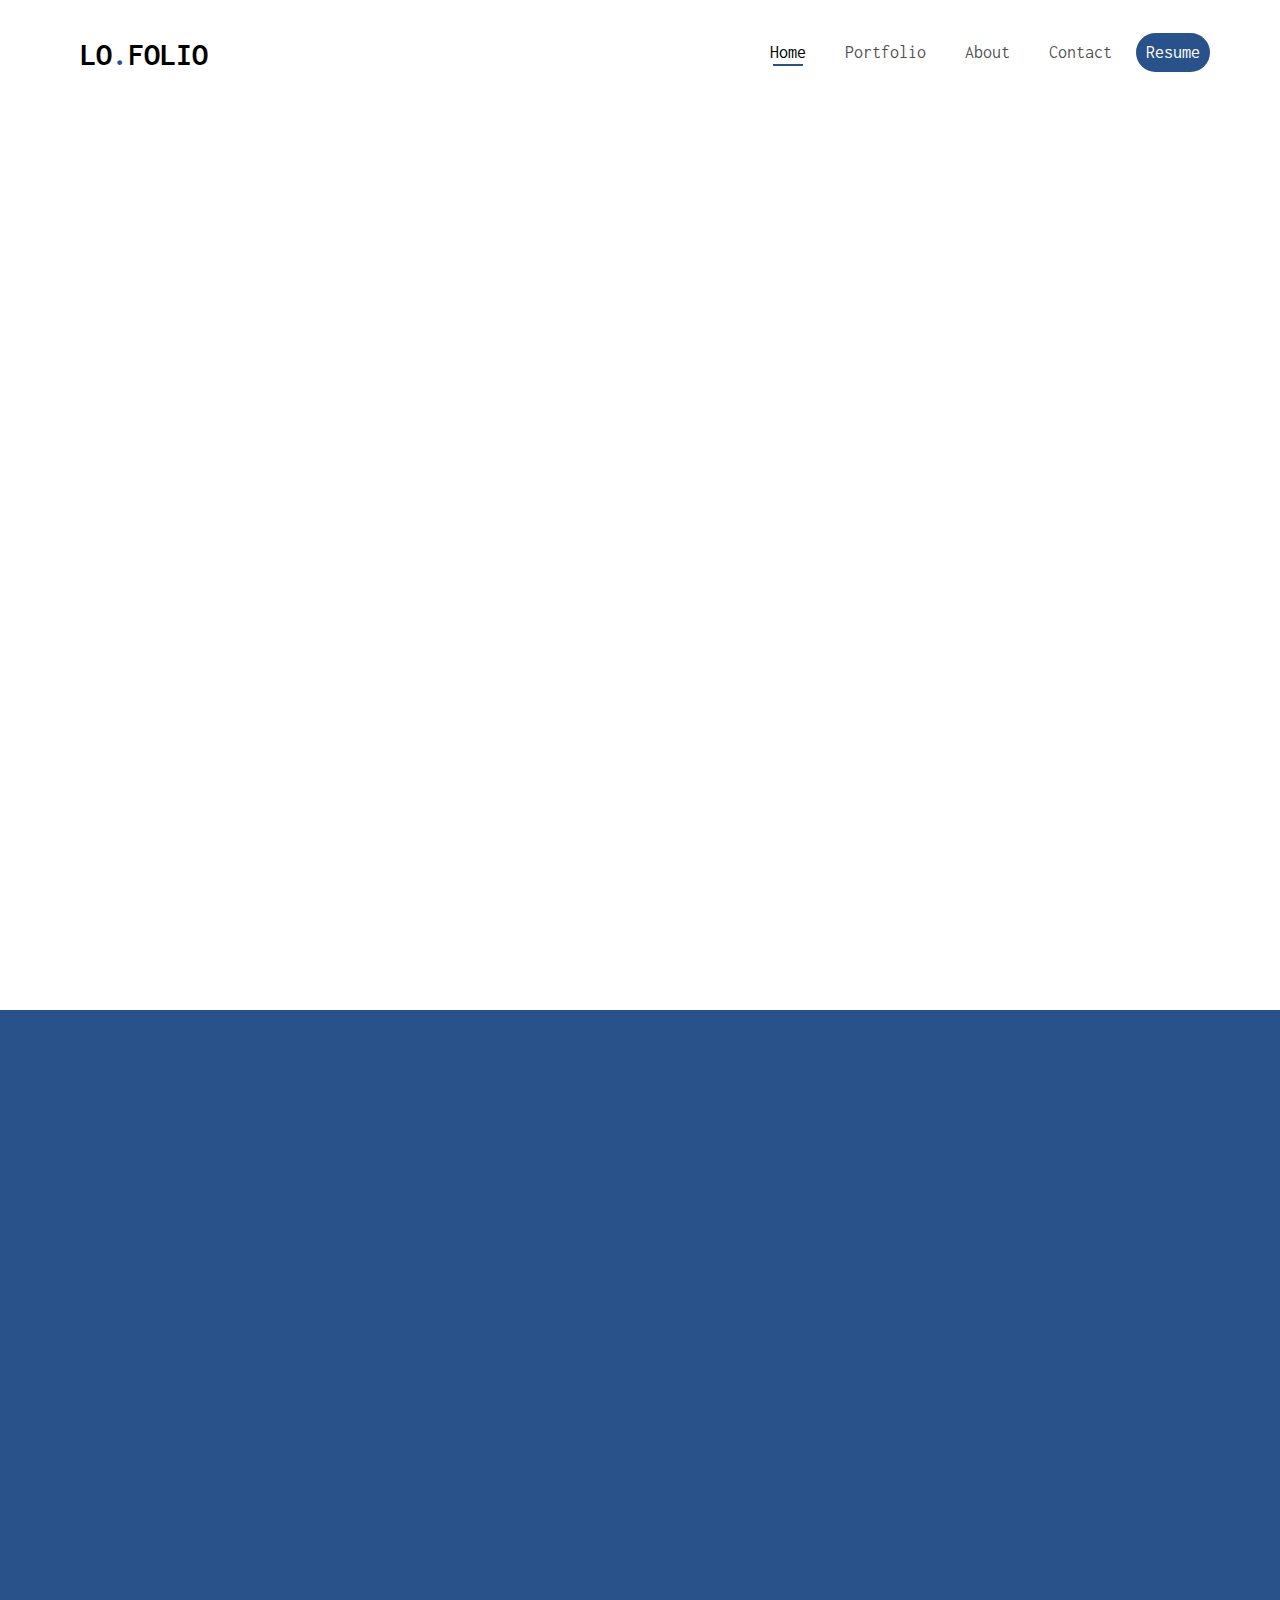
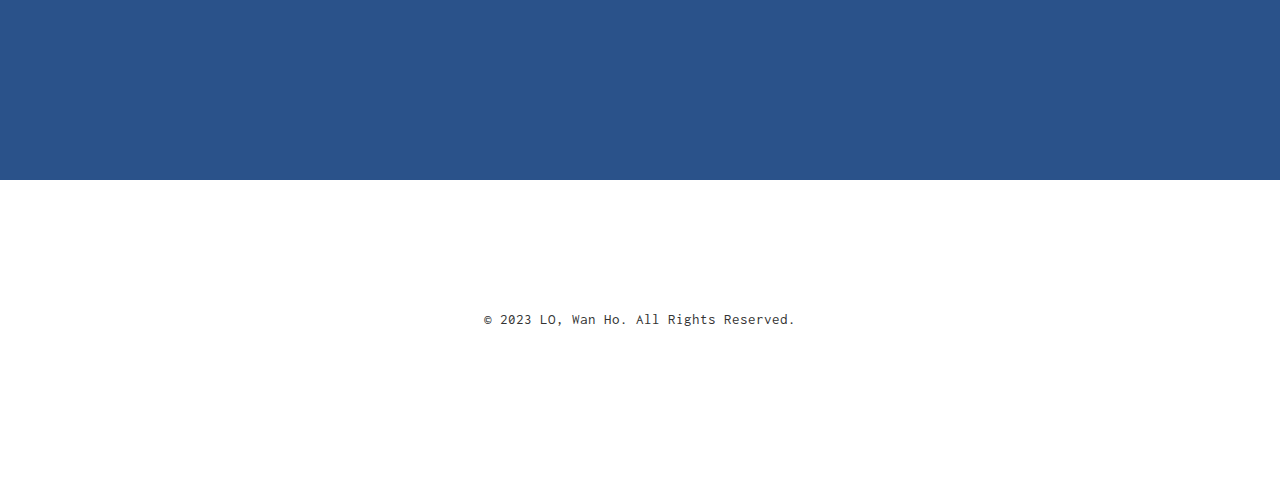
==== commit be86e74e: "Update" ====
--- a/index.html
+++ b/index.html
@@ -45,10 +45,10 @@
 					<div class="col-xs-10 text-right menu-1">
 						<ul>
 							<li class="active"><a href="/">Home</a></li>
-							<li><a href="portfolio.html">Portfolio</a></li>
-							<li><a href="about.html">About</a></li>
-							<li><a href="contact.html">Contact</a></li>
-							<li class="btn-cta"><a href="https://www.dropbox.com/s/fp67lj8xfmjp7ca/LO%2CWanHo_CV.pdf?raw=1" target="_blank"><span>Resume</span></a></li>
+							<li><a href="/portfolio">Portfolio</a></li>
+							<li><a href="/about">About</a></li>
+							<li><a href="/contact">Contact</a></li>
+							<li class="btn-cta"><a href="https://drive.google.com/file/d/14oQD5_PiTkjVXCpyjOILyd6ioNXj2u0M/" target="_blank"><span>Resume</span></a></li>
 						</ul>
 					</div>
 				</div>
@@ -69,7 +69,7 @@
 							<h1>LO, Wan Ho Howard</h1>
 							<!-- <h1>Creativity Is A Wild Mind &amp; A Disciplined Eye</h1> -->
 							<h2>Junior Multimedia Designer</h2>
-							<p><a class="btn btn-primary btn-lg btn-demo" href="https://www.dropbox.com/s/fp67lj8xfmjp7ca/LO%2CWanHo_CV.pdf?raw=1" target="_blank">Resume</a> <a class="btn btn-primary btn-lg btn-learn" href="portfolio.html">Portfolio</a></p>
+							<p><a class="btn btn-primary btn-lg btn-demo" href="ttps://drive.google.com/file/d/14oQD5_PiTkjVXCpyjOILyd6ioNXj2u0M/" target="_blank">Resume</a> <a class="btn btn-primary btn-lg btn-learn" href="portfolio.html">Portfolio</a></p>
 						</div>
 					</div>
 				</div>
@@ -187,7 +187,7 @@
 			<div class="row copyright">
 				<div class="col-md-12 text-center">
 					<p>
-						<small class="block">&copy; 2022 LO, Wan Ho. All Rights Reserved.</small> 
+						<small class="block">&copy; 2023 LO, Wan Ho. All Rights Reserved.</small> 
 					</p>
 					<!-- <p>
 						<ul class="fh5co-social-icons">
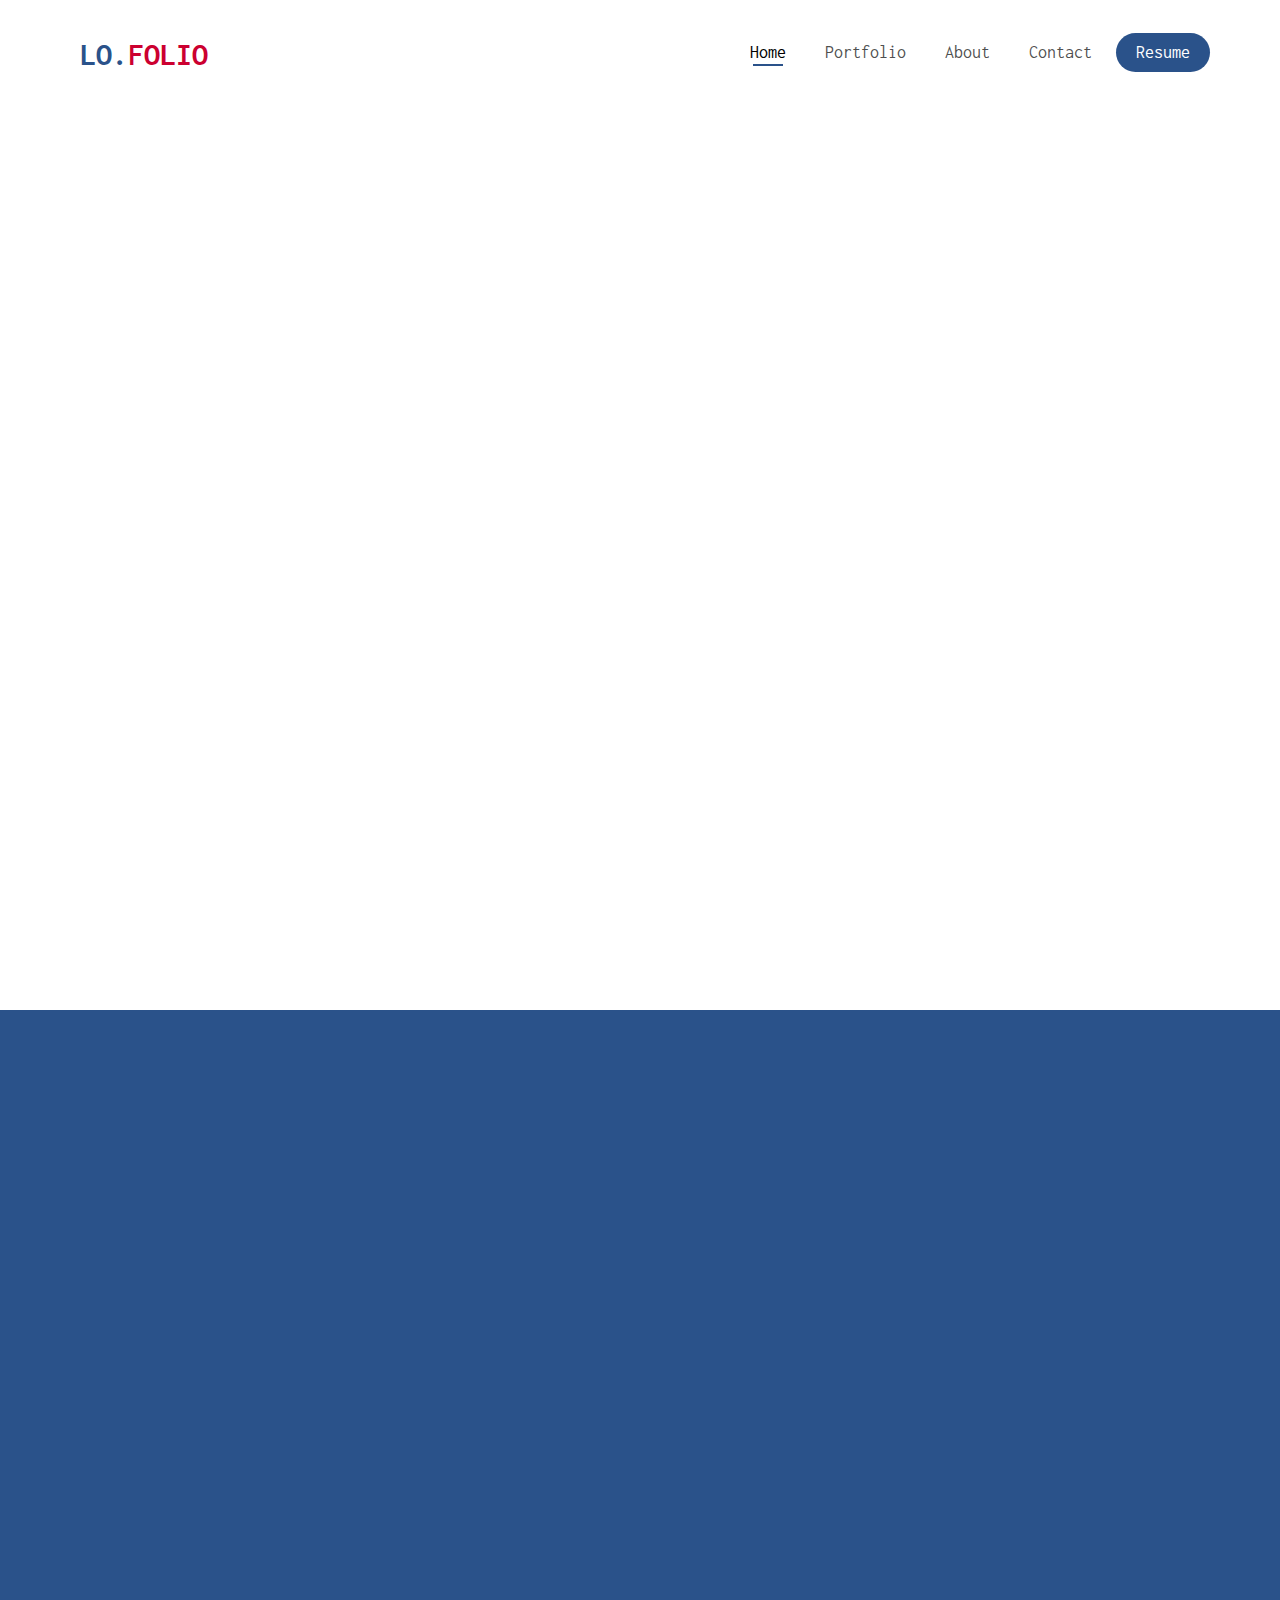
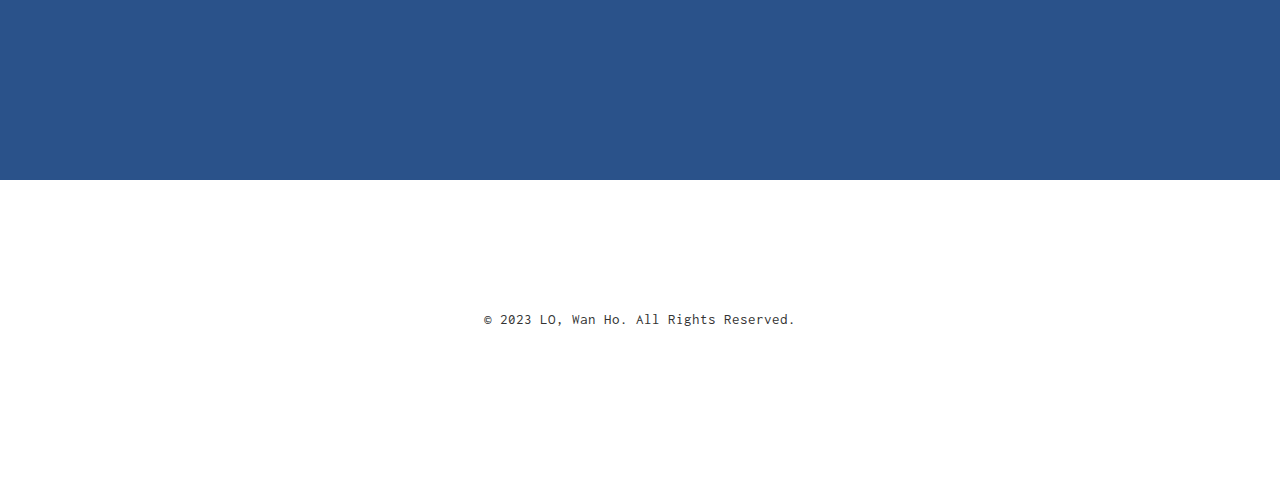
==== commit 1606c041: "Update" ====
--- a/index.html
+++ b/index.html
@@ -40,7 +40,7 @@
 			<div class="container">
 				<div class="row">
 					<div class="col-xs-2">
-						<div id="fh5co-logo"><a href="./">LO<span>.</span>folio</a></div>
+						<div id="fh5co-logo"><a href="./"><span>LO.</span>folio</a></div>
 					</div>
 					<div class="col-xs-10 text-right menu-1">
 						<ul>
@@ -69,7 +69,10 @@
 							<h1>LO, Wan Ho Howard</h1>
 							<!-- <h1>Creativity Is A Wild Mind &amp; A Disciplined Eye</h1> -->
 							<h2>Junior Multimedia Designer</h2>
-							<p><a class="btn btn-primary btn-lg btn-demo" href="ttps://drive.google.com/file/d/14oQD5_PiTkjVXCpyjOILyd6ioNXj2u0M/" target="_blank">Resume</a> <a class="btn btn-primary btn-lg btn-learn" href="portfolio.html">Portfolio</a></p>
+							<p>
+							<a class="btn btn-primary btn-lg btn-demo" href="https://drive.google.com/file/d/14oQD5_PiTkjVXCpyjOILyd6ioNXj2u0M/" target="_blank">Resume</a>
+							<a class="btn btn-primary btn-lg btn-learn" href="/portfolio">Portfolio</a>
+							</p>
 						</div>
 					</div>
 				</div>
@@ -84,7 +87,7 @@
 			<div class="row">
 				<div class="col-md-6 animate-box">
 					<div class="heading">
-						<h2>My Latest Works in<br>Spine2D/Unity2D/Photoshop</h2>
+						<h2>My Latest Works</h2>
 						<p>It's interesting to learn new skills and apply to my works.</p>
 					</div>
 				</div>
@@ -115,7 +118,7 @@
 										<div class="slider-text-inner">
 											<div class="desc">
 													<h2>Unity 2D game</h2>
-													<p>This is an smartphone game aim to promote reptiles to children. It has different features including Shop, Learning Centre, Breeding Room, etc. Its main contents are interacting with raptiles, collecting the major groups of reptils, and learning different reptiles trivia.</p>
+													<p>This is an mobile game aims to promote reptiles to children. It has different features including Shop, Learning Centre, Breeding Room, etc. Its main contents are interacting with raptiles, collecting the major groups of reptils, and learning different reptiles trivia.</p>
 											</div>
 										</div>
 									</div>
@@ -174,7 +177,7 @@
 					<h2>Open for Jobs</h2>
 					<p>Hello, I am available for freelance jobs.<br/>Spine2D animation, Grapgic design, UI design, etc.</p>
 					<p>If you have any questions please feel free to contact me.</p>
-					<p><a href="/contact.html" class="btn btn-default btn-lg">Contact Me</a></p>
+					<p><a href="/contact" class="btn btn-default btn-lg">Contact Me</a></p>
 				</div>
 			</div>
 		</div>
--- a/css/style.css
+++ b/css/style.css
@@ -47,13 +47,13 @@
 }
 
 a {
-  color: #DD356E;
+  color: #CC0030;
   -webkit-transition: 0.5s;
   -o-transition: 0.5s;
   transition: 0.5s;
 }
 a:hover, a:active, a:focus {
-  color: #DD356E;
+  color: #CC0030;
   outline: none;
   text-decoration: none;
 }
@@ -103,7 +103,6 @@
 }
 .fh5co-nav a {
   padding: 5px 10px;
-  color: #000;
 }
 @media screen and (max-width: 768px) {
   .fh5co-nav .menu-1 {
@@ -197,7 +196,7 @@
 }
 .fh5co-nav ul li.btn-cta a span {
   background: #2A528A;
-  padding: 4px 10px;
+  padding: 4px 20px;
   display: -moz-inline-stack;
   display: inline-block;
   zoom: 1;
@@ -324,6 +323,10 @@
   font-weight: 300;
 }
 @media screen and (max-width: 768px) {
+  #fh5co-header{
+    margin: 8em 0;
+  }
+
   #fh5co-header .display-tc h1,
   .fh5co-cover .display-tc h1 {
     font-size: 30px;
@@ -346,7 +349,7 @@
   #fh5co-header .display-tc .btn,
   .fh5co-cover .display-tc .btn {
     width: 80%;
-    margin: 0 auto;
+    margin-bottom: 0.5em;
   }
 }
 #fh5co-header .display-tc .btn.btn-learn,
@@ -370,6 +373,7 @@
 .fh5co-cover .display-tc .btn.btn-demo {
   background: #2A528A;
   border: none;
+  min-width: 153px;
 }
 #fh5co-header .display-tc .btn.btn-demo:hover, #fh5co-header .display-tc .btn.btn-demo:focus,
 .fh5co-cover .display-tc .btn.btn-demo:hover,
@@ -379,7 +383,7 @@
 }
 #fh5co-header .display-tc .btn:hover,
 .fh5co-cover .display-tc .btn:hover {
-  background: #DD356E !important;
+  background: #CC0030 !important;
   -webkit-box-shadow: 0px 14px 30px -15px rgba(0, 0, 0, 0.75) !important;
   -moz-box-shadow: 0px 14px 30px -15px rgba(0, 0, 0, 0.75) !important;
   box-shadow: 0px 14px 30px -15px rgba(0, 0, 0, 0.75) !important;
@@ -431,7 +435,7 @@
   display: table-cell;
   vertical-align: middle;
   height: 60px;
-  color: #DD356E !important;
+  color: #CC0030 !important;
 }
 #fh5co-features .feature-left .feature-copy {
   float: right;
@@ -676,7 +680,7 @@
   display: inline-block;
   zoom: 1;
   *display: inline;
-  color: #DD356E;
+  color: #CC0030;
   padding-left: 10px;
   padding-right: 10px;
 }
@@ -1046,7 +1050,7 @@
 .fh5co-team > div h3 {
   margin-bottom: 0;
   font-size: 20px;
-  color: #DD356E;
+  color: #CC0030;
 }
 .fh5co-team > div .position {
   color: #d9d9d9;
@@ -1432,11 +1436,11 @@
 }
 .btn-primary.btn-outline {
   background: transparent;
-  color: #DD356E;
-  border: 2px solid #DD356E;
+  color: #CC0030;
+  border: 2px solid #CC0030;
 }
 .btn-primary.btn-outline:hover, .btn-primary.btn-outline:focus, .btn-primary.btn-outline:active {
-  background: #DD356E;
+  background: #CC0030;
   color: #fff;
 }
 
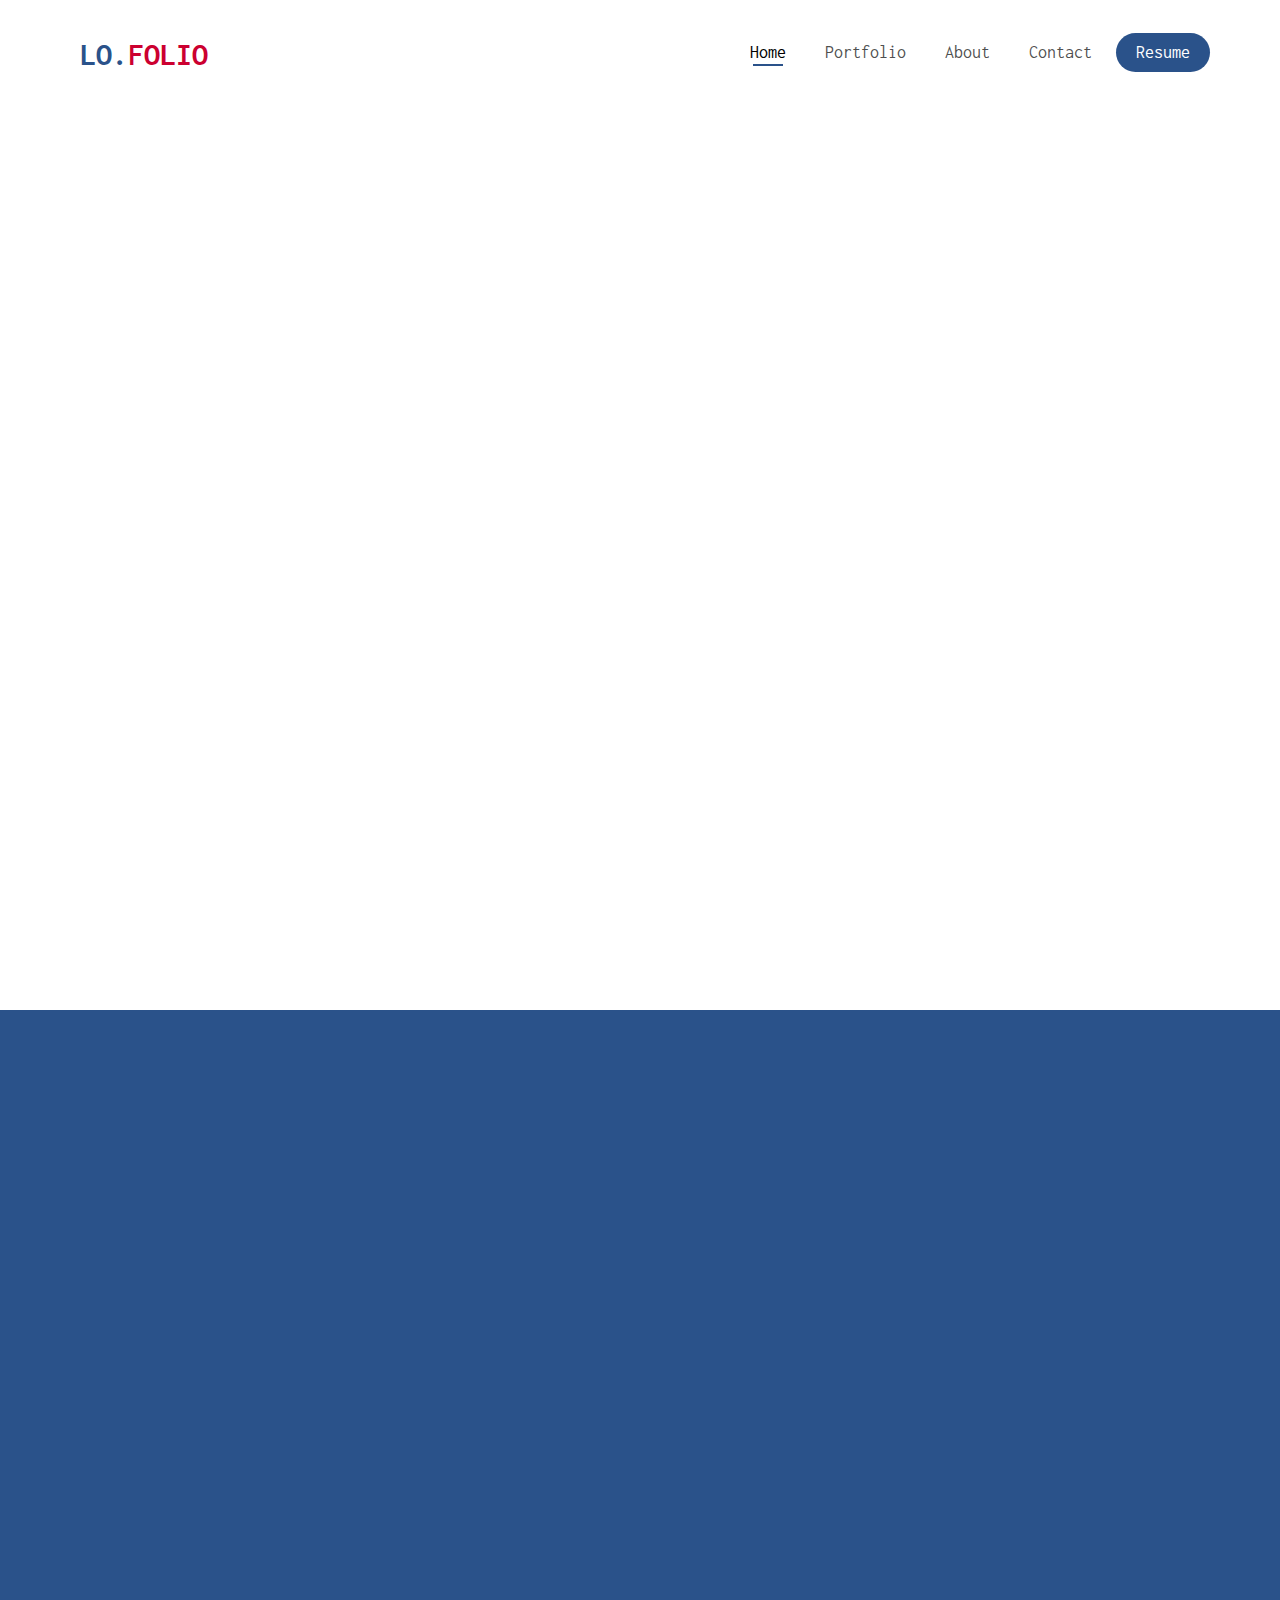
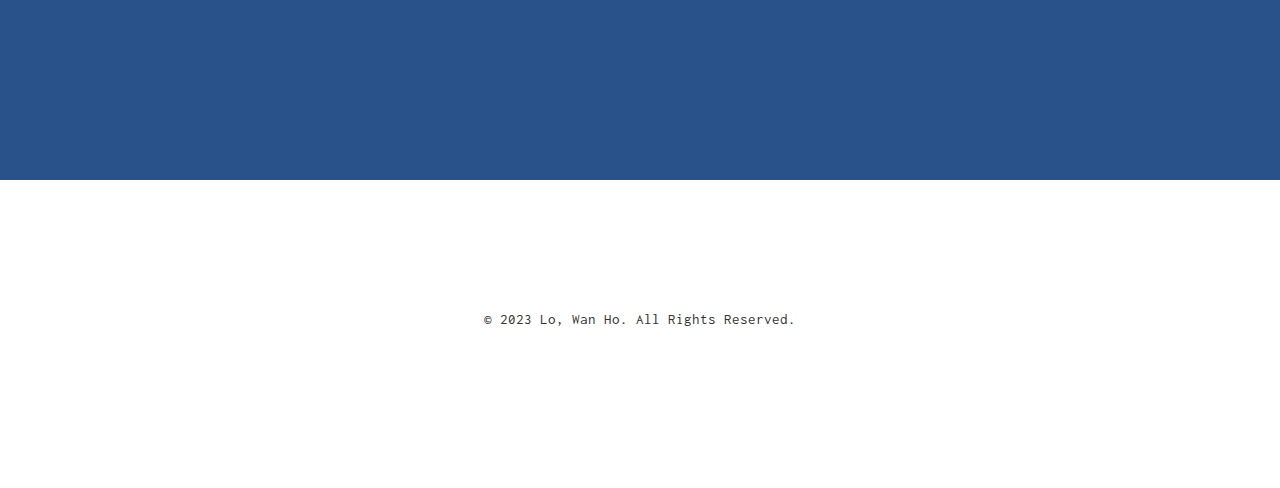
==== commit f3311a79: "Update html" ====
--- a/index.html
+++ b/index.html
@@ -66,7 +66,7 @@
 				<div class="col-md-auto text-center">
 					<div class="display-t js-fullheight">
 						<div class="display-tc js-fullheight animate-box" data-animate-effect="fadeIn" style="padding-bottom: 80px;">
-							<h1>LO, Wan Ho Howard</h1>
+							<h1>Howard Wan-Ho Lo</h1>
 							<!-- <h1>Creativity Is A Wild Mind &amp; A Disciplined Eye</h1> -->
 							<h2>Junior Multimedia Designer</h2>
 							<p>
@@ -190,7 +190,7 @@
 			<div class="row copyright">
 				<div class="col-md-12 text-center">
 					<p>
-						<small class="block">&copy; 2023 LO, Wan Ho. All Rights Reserved.</small> 
+						<small class="block">&copy; 2023 Lo, Wan Ho. All Rights Reserved.</small> 
 					</p>
 					<!-- <p>
 						<ul class="fh5co-social-icons">
